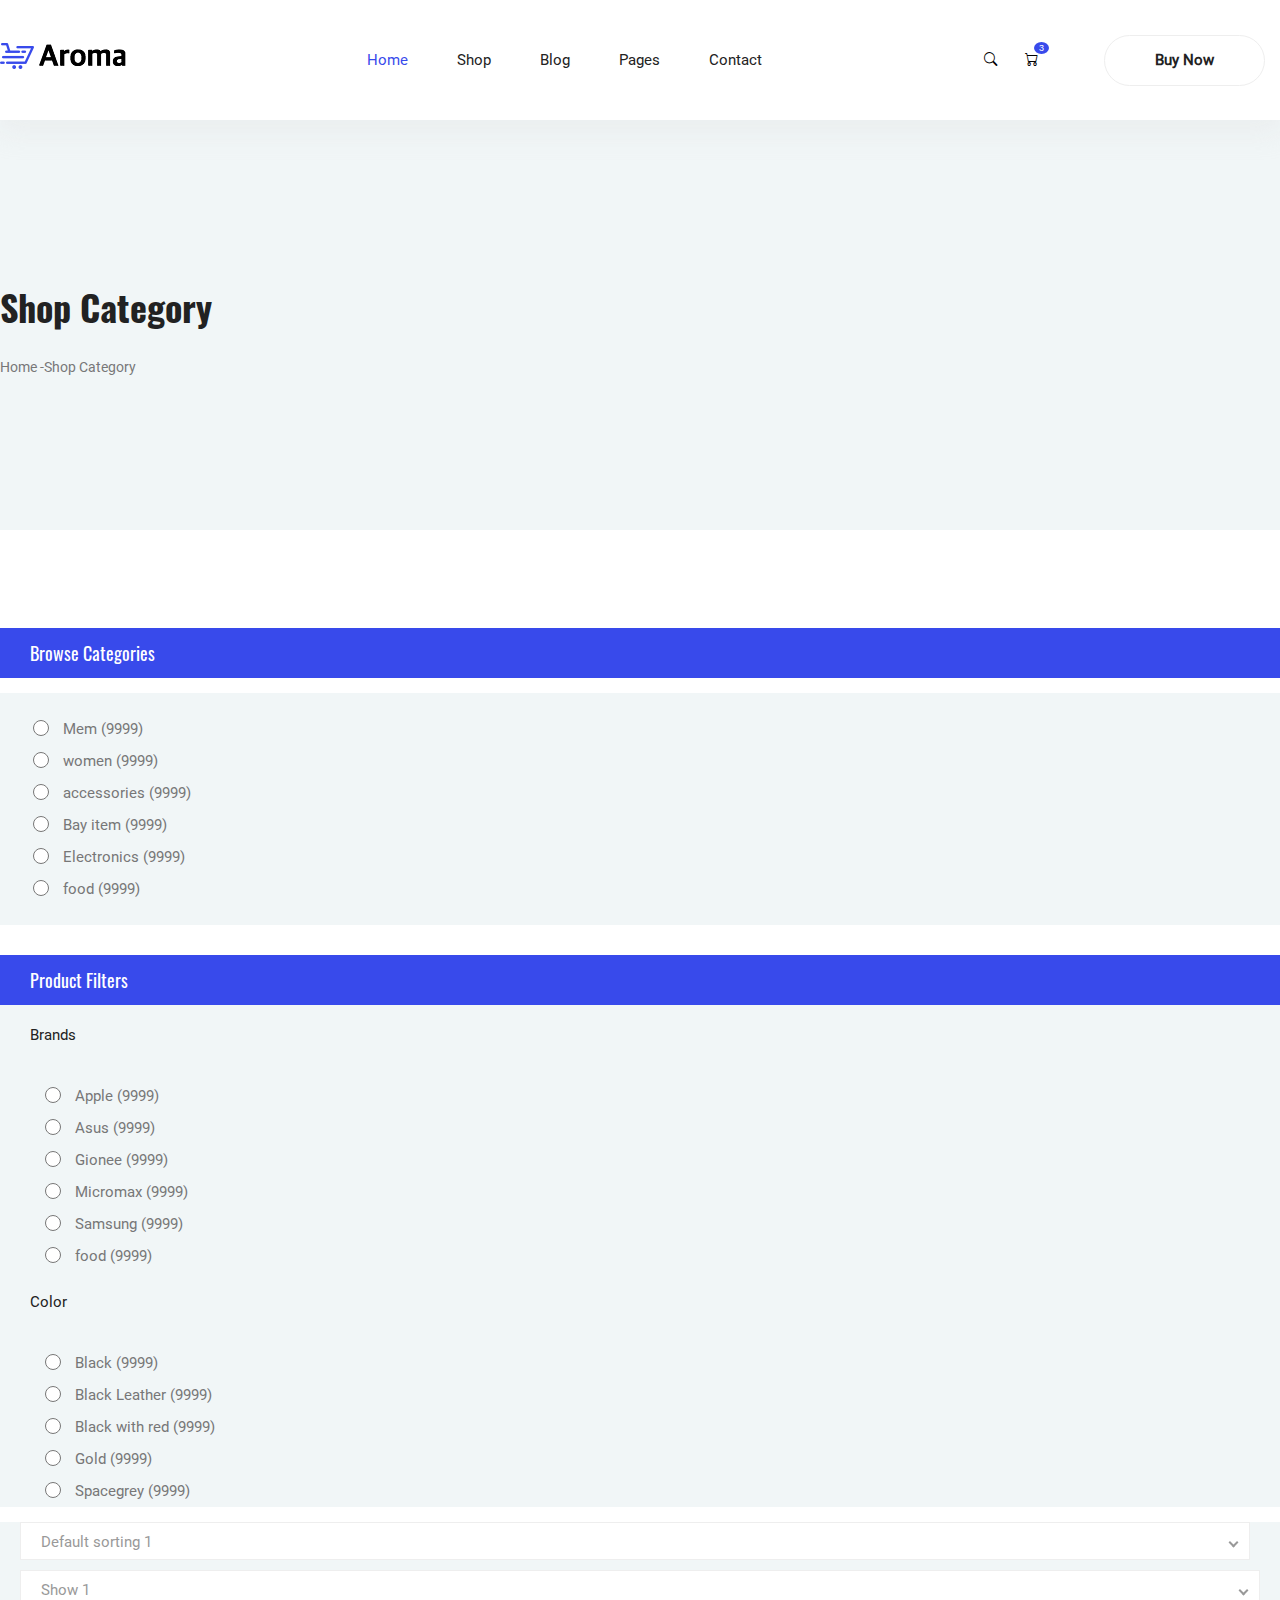
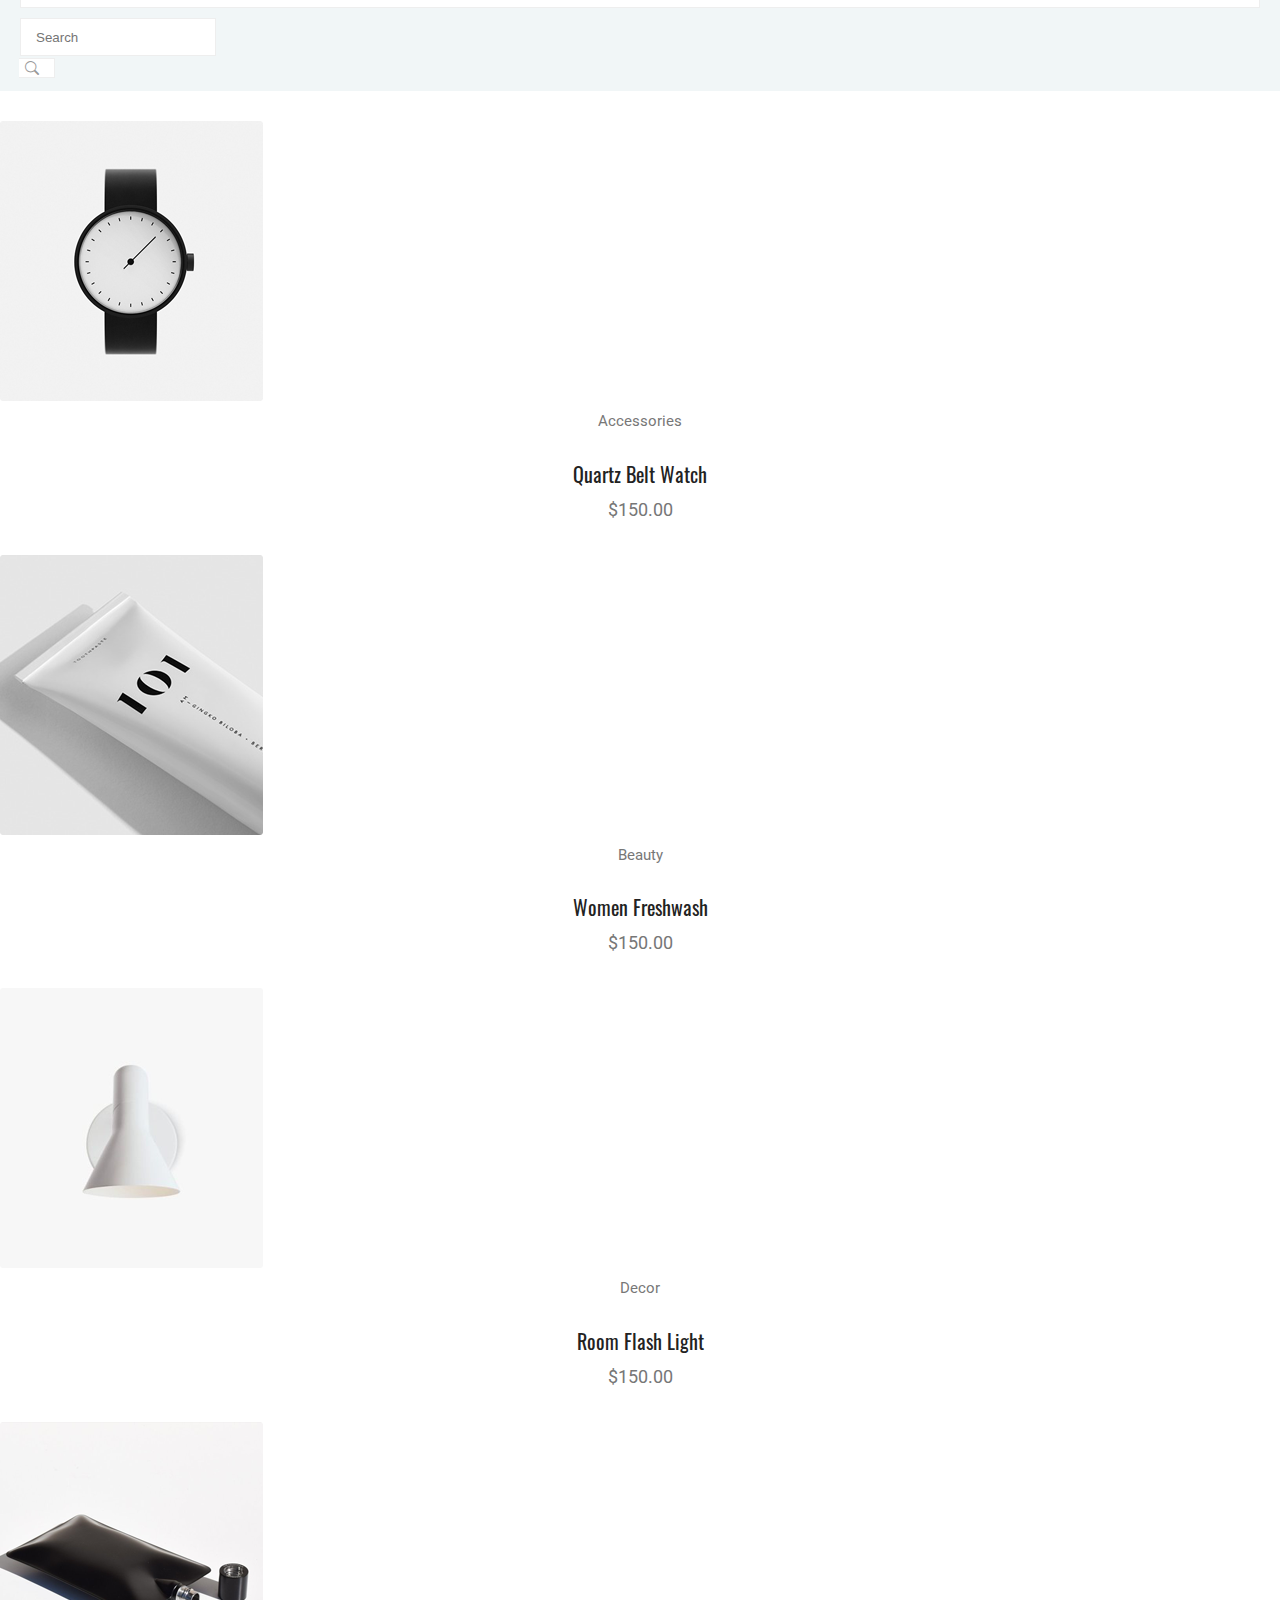
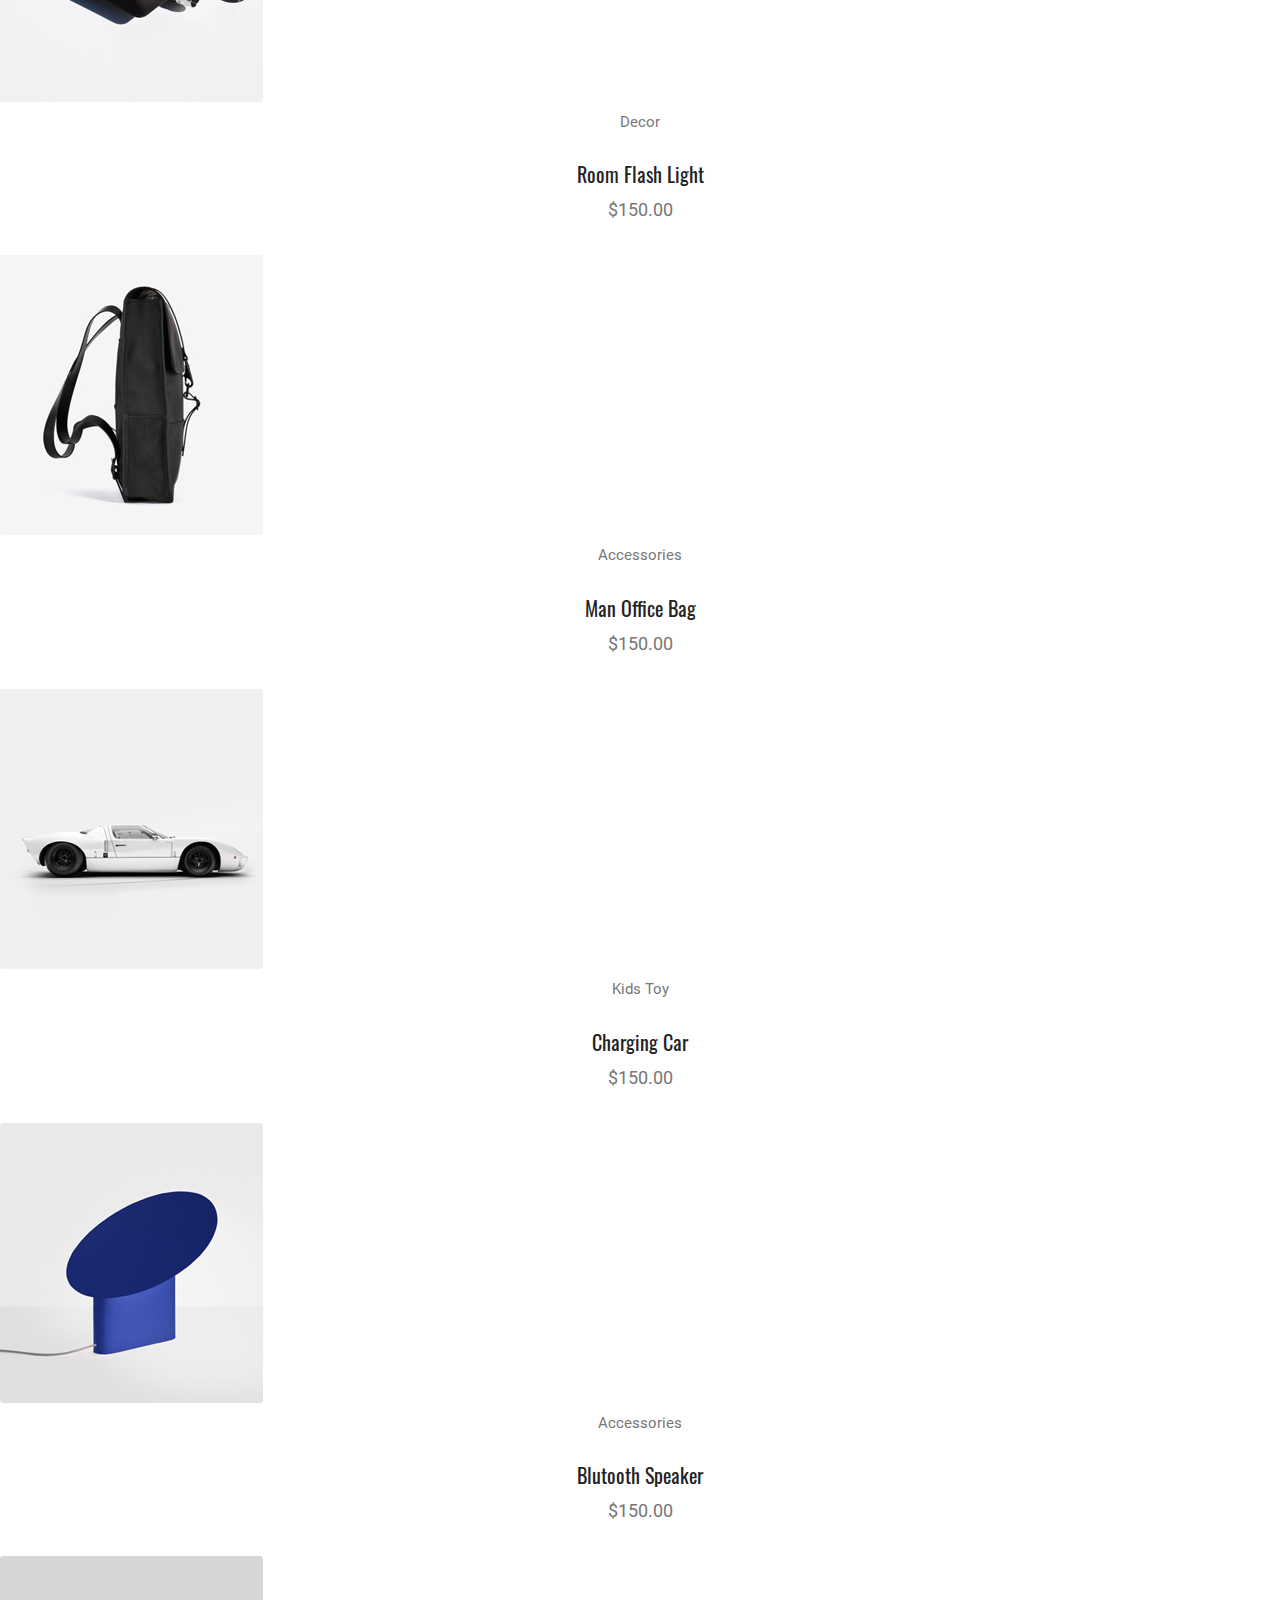
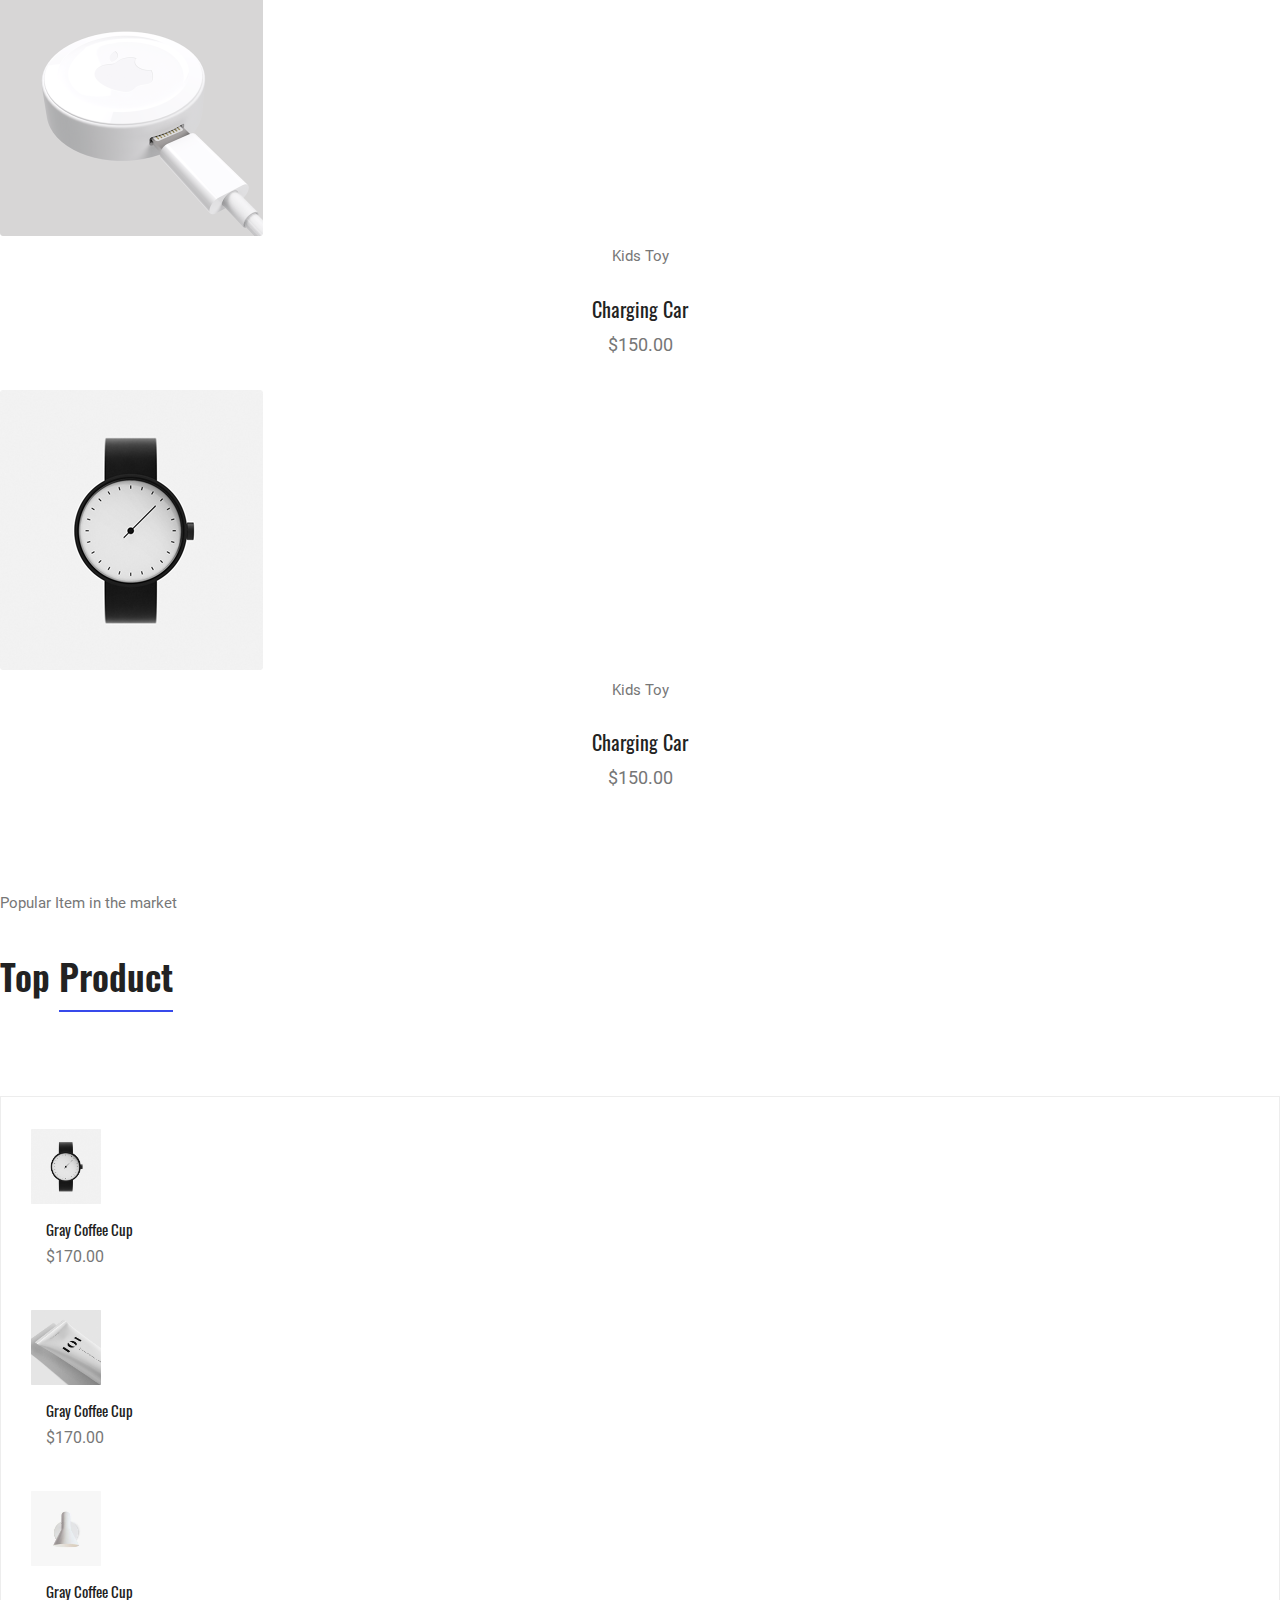
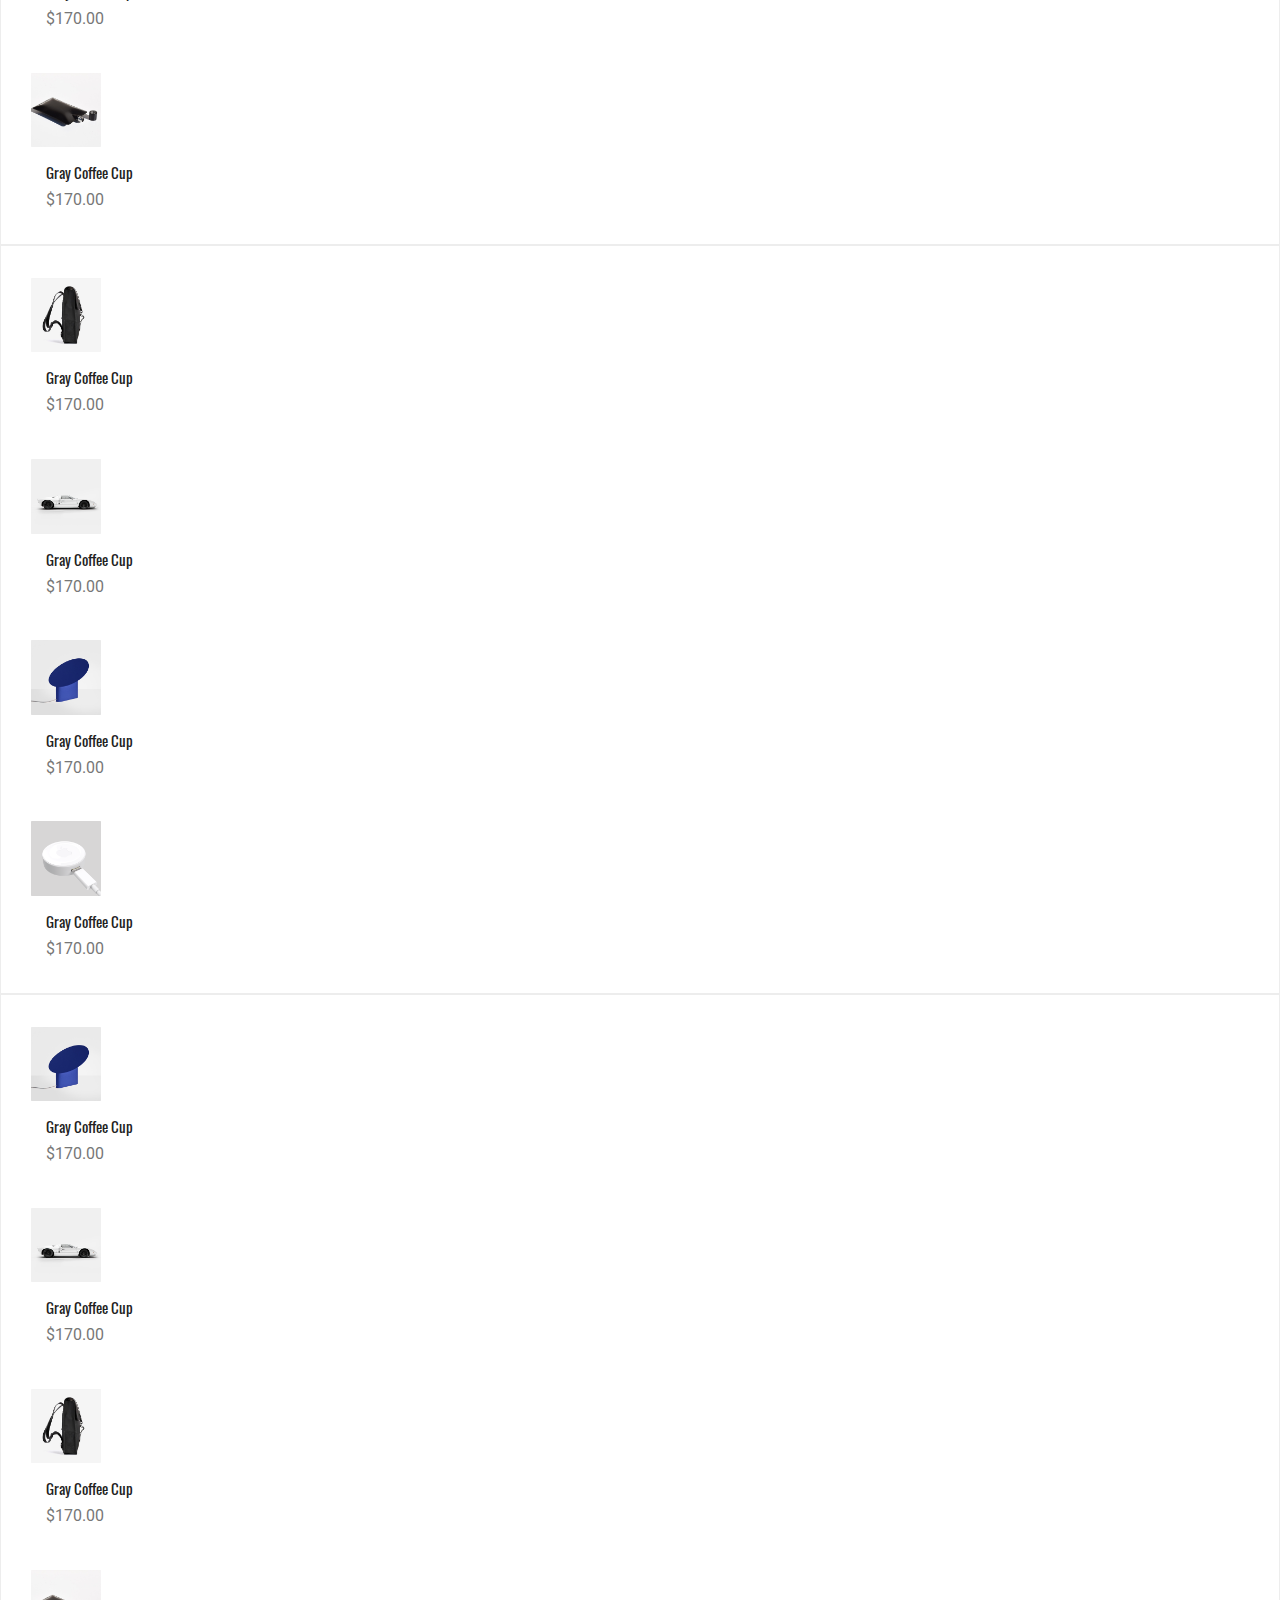
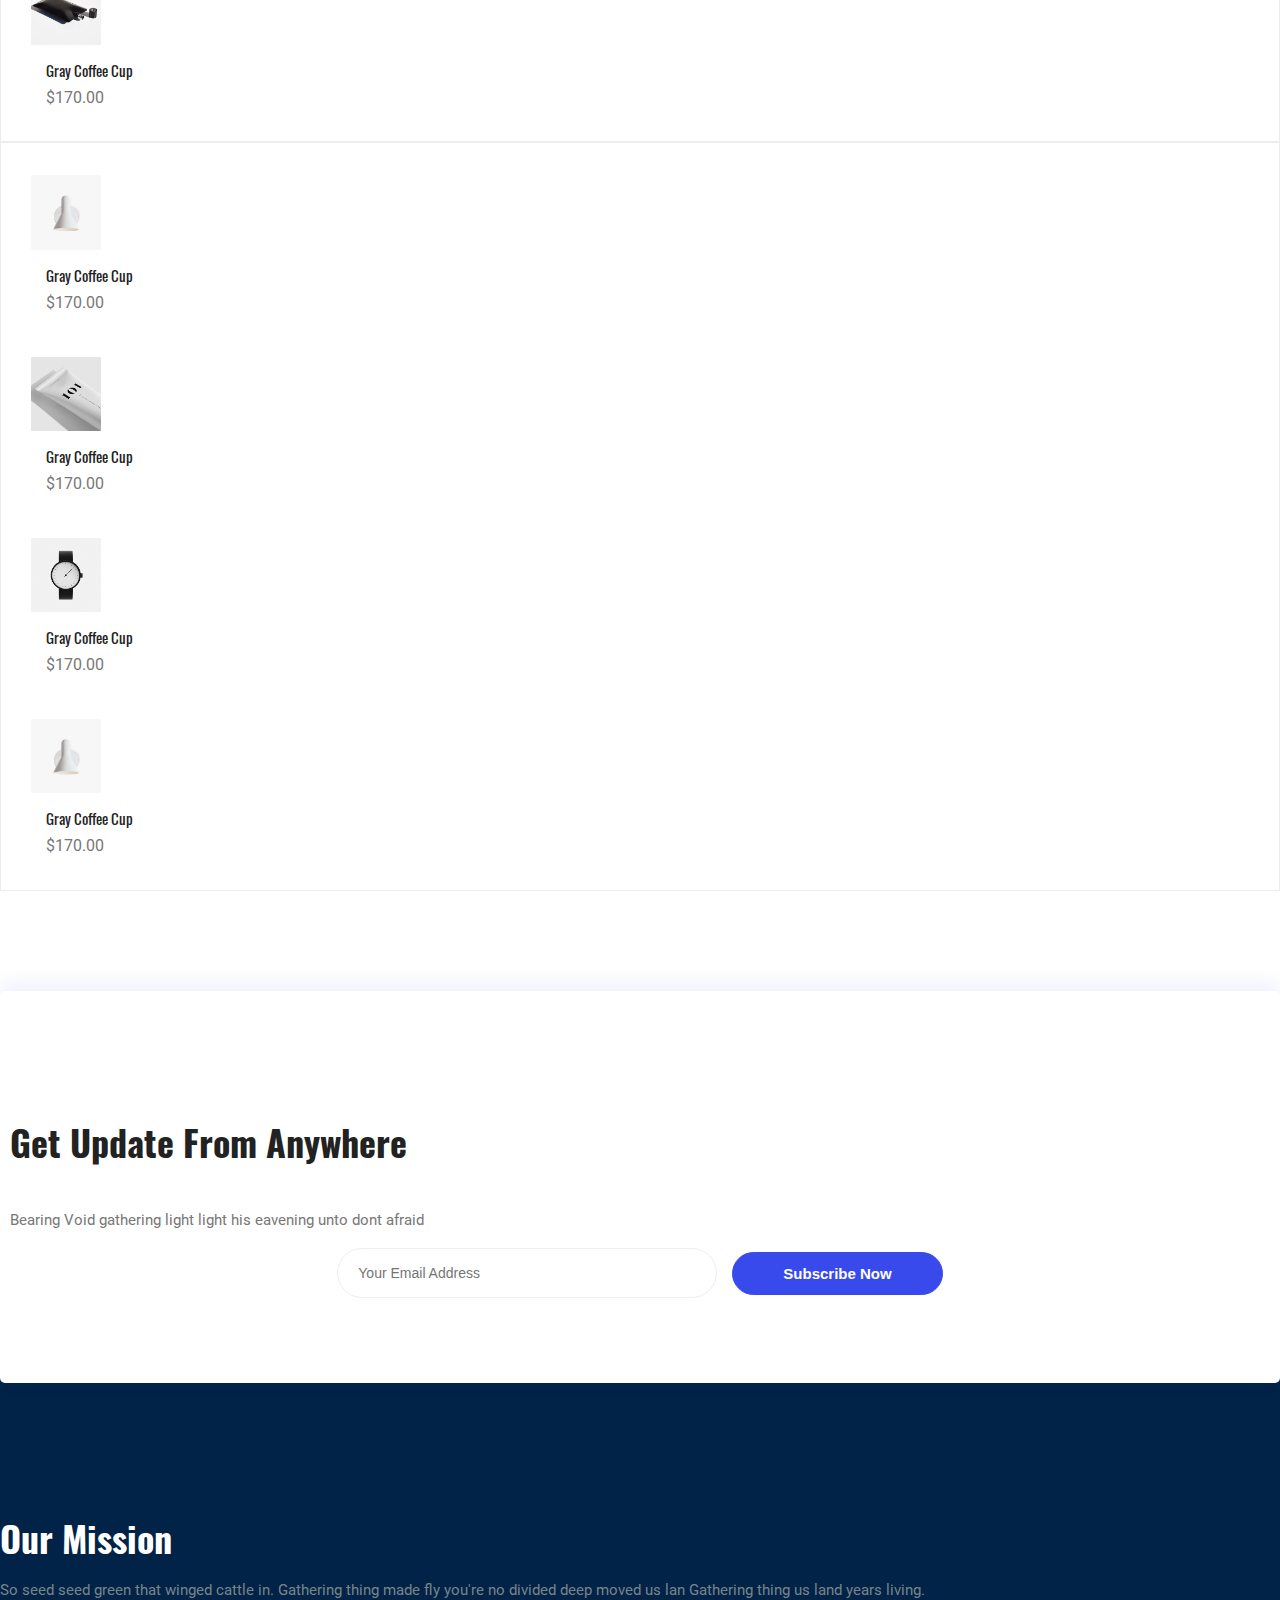
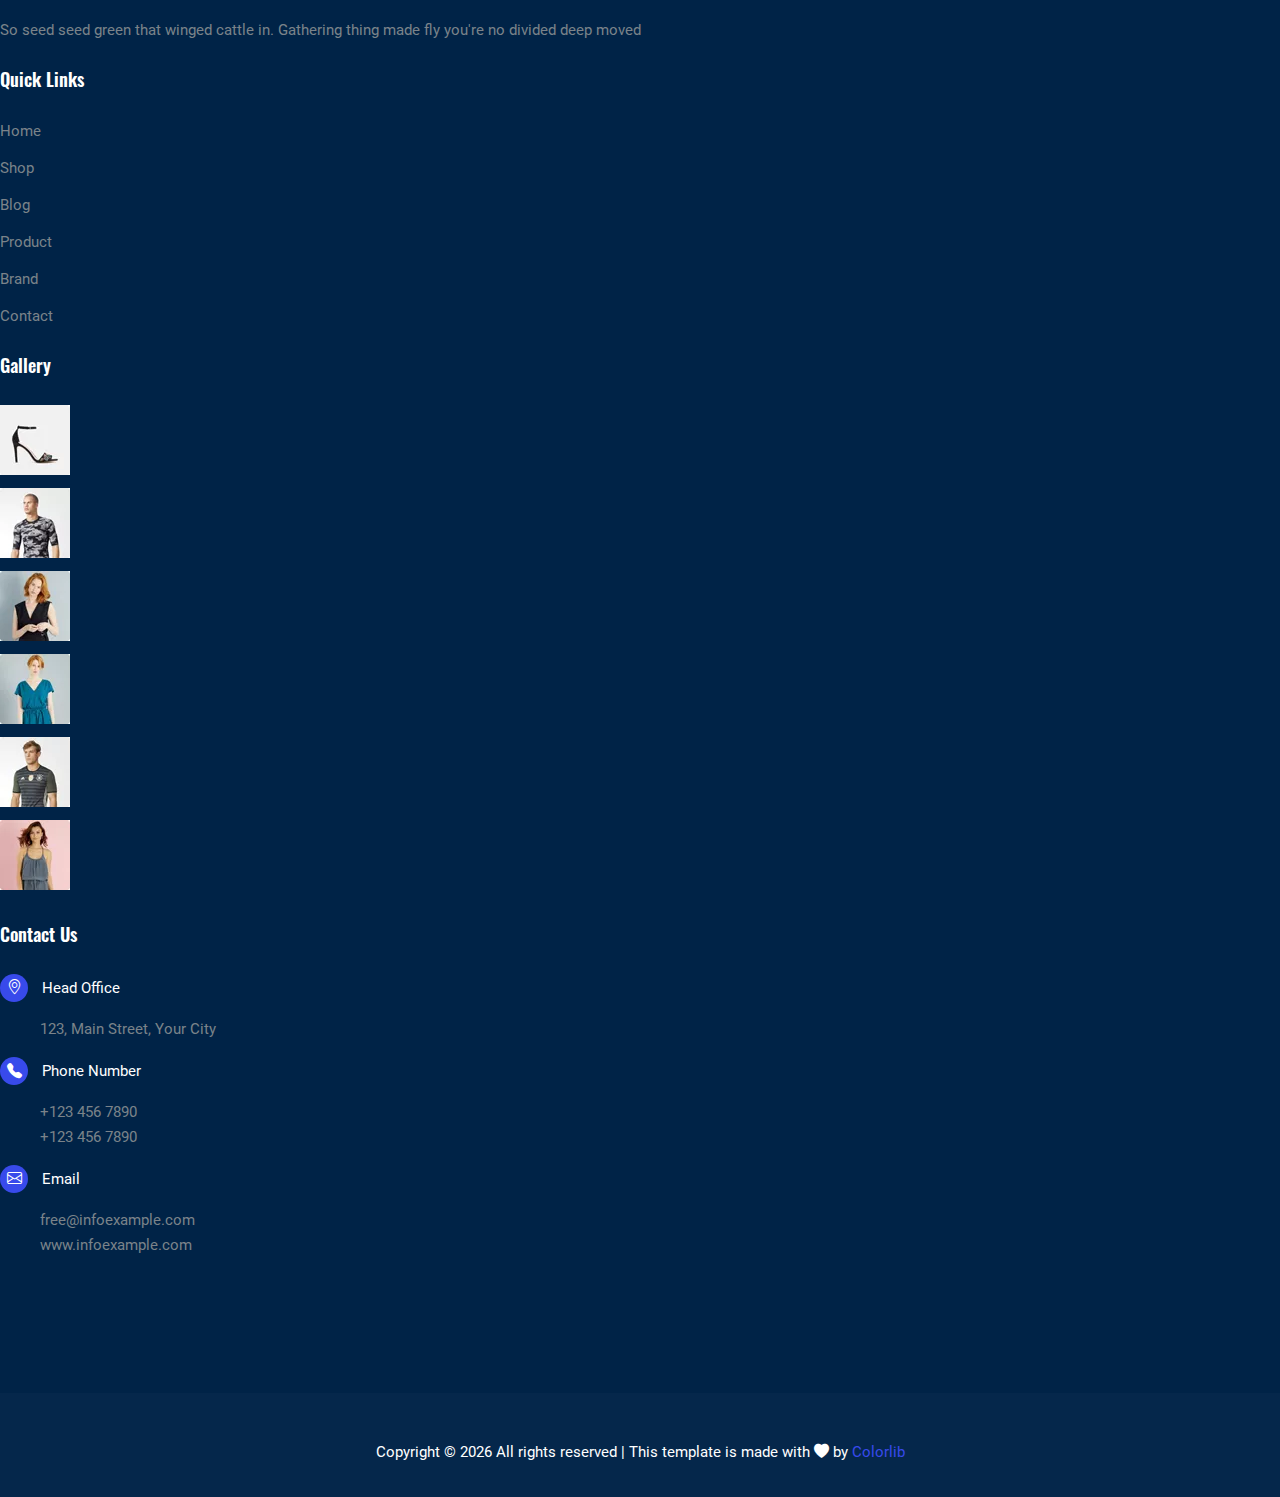
==== category.html @ 23ca150a "category" ====
<!DOCTYPE html>
<html lang="en">
  <head>
    <meta charset="UTF-8" />
    <meta name="viewport" content="width=device-width, initial-scale=1.0" />
    <meta http-equiv="X-UA-Compatible" content="ie=edge" />
    <title>Aroma Shop - Home</title>

    <!-- bootstrap icon -->
    <link
      rel="stylesheet"
      href="./icons/icons-1.5.0/font/bootstrap-icons.css"
    />

    <!-- owl-carousel -->
    <link
      rel="stylesheet"
      href="./vendor/owl-carousel/css/owl.carousel.min.css"
    />

    <link
      rel="stylesheet"
      href="./vendor/owl-carousel/css/owl.theme.default.min.css"
    />

    <!--  Bootstrap css file  -->
    <link
      href="https://cdn.jsdelivr.net/npm/bootstrap@5.0.2/dist/css/bootstrap.min.css"
      rel="stylesheet"
      integrity="sha384-EVSTQN3/azprG1Anm3QDgpJLIm9Nao0Yz1ztcQTwFspd3yD65VohhpuuCOmLASjC"
      crossorigin="anonymous"
    />

    <!--  font awesome icons  -->
    <link
      rel="stylesheet"
      href="./fonts/fontawesome-free-5.15.3-web/css/all.css"
    />

    <!--  custom css file  -->
    <link rel="stylesheet" href="./css/main.css" />
    <link rel="stylesheet" href="./css/category.css" />

    <!--  Responsive css file  -->
    <link rel="stylesheet" href="./css/responsive.css" />
  </head>

  <body>
    <div class="Wrap_Arome-shop">
      <!-- Begin:Header -->
      <div class="main_menu">
        <div class="container">
          <div class="header_area">
            <a class="navbar-logo" href="#"
              ><img src="./img/logo_h.webp" alt="logo"
            /></a>
            <button id="nav_toggle" class="header_nav_toggle">
              <span class="icon-bar"></span>
              <span class="icon-bar"></span>
              <span class="icon-bar"></span>
            </button>
            <ul class="navbar-nav">
              <li class="nav-item">
                <a class="header_nav-link active" aria-current="page" href="#"
                  >Home</a
                >
              </li>
              <li class="nav-item">
                <a class="header_nav-link" aria-current="page" href="#">Shop</a>
                <ul class="nav_item-ul nav_shop-area">
                  <li class="nav_item-ul-li">
                    <a href="#">Shop Category</a>
                  </li>
                  <li class="nav_item-ul-li">
                    <a href="#">Product Details</a>
                  </li>
                  <li class="nav_item-ul-li">
                    <a href="#">Product Checkout</a>
                  </li>
                  <li class="nav_item-ul-li">
                    <a href="#">Confirmation</a>
                  </li>
                  <li class="nav_item-ul-li">
                    <a href="#">Shopping Cart</a>
                  </li>
                </ul>
              </li>
              <li class="nav-item">
                <a class="header_nav-link" href="#">Blog</a>
                <ul class="nav_item-ul nav_blog-area">
                  <li class="nav_item-ul-li">
                    <a href="#">Blog</a>
                  </li>
                  <li class="nav_item-ul-li">
                    <a href="#">Blog Details</a>
                  </li>
                </ul>
              </li>
              <li class="nav-item">
                <a class="header_nav-link" href="#">Pages</a>
                <ul class="nav_item-ul nav_shop-area">
                  <li class="nav_item-ul-li">
                    <a href="#">Login</a>
                  </li>
                  <li class="nav_item-ul-li">
                    <a href="#">Register</a>
                  </li>
                  <li class="nav_item-ul-li">
                    <a href="#">Tracking</a>
                  </li>
                </ul>
              </li>
              <li class="nav-item">
                <a class="header_nav-link" href="#">Contact</a>
              </li>
            </ul>
            <ul class="nav-shop">
              <li class="nav-item">
                <button><i class="bi bi-search"></i></button>
              </li>
              <li class="nav-item">
                <button>
                  <i class="bi bi-cart"></i>
                  <span class="nav-shop__circle">3</span>
                </button>
              </li>
              <li class="nav-item">
                <a href="#" class="button button_header">Buy Now</a>
              </li>
            </ul>
          </div>
        </div>
      </div>
      <!-- End:Header -->

      <!-- Begin:Banner Category -->
      <section class="category_banner">
        <div class="container h-100">
          <div class="context-banner">
            <div class="text-center">
              <h1>Shop Category</h1>
              <h4><a href="#">Home</a> -Shop Category</h4>
            </div>
          </div>
        </div>
      </section>
      <!-- End:Banner Category -->

      <!-- Begin:section products -->
      <section class="section_products">
        <div class="container">
          <div class="row">
            <div class="col-xl-3 col-lg-4 col-md-5">
              <div class="sidebar_category">
                <div class="head_filter">Browse Categories</div>
                <ul class="main_category">
                  <li class="common_fillter">
                    <form action="#">
                      <ul>
                        <li class="filter_list">
                          <input
                            class="pixel-radio"
                            type="radio"
                            id="men"
                            name="brand"
                          />
                          <label for="men">Mem <span>(9999)</span></label>
                        </li>
                        <li class="filter_list">
                          <input
                            class="pixel-radio"
                            type="radio"
                            id="women"
                            name="brand"
                          />
                          <label for="women">women <span>(9999)</span></label>
                        </li>
                        <li class="filter_list">
                          <input
                            class="pixel-radio"
                            type="radio"
                            id="accessories"
                            name="brand"
                          />
                          <label for="accessories"
                            >accessories <span>(9999)</span></label
                          >
                        </li>
                        <li class="filter_list">
                          <input
                            class="pixel-radio"
                            type="radio"
                            id="Bayitem"
                            name="brand"
                          />
                          <label for="Bayitem"
                            >Bay item <span>(9999)</span></label
                          >
                        </li>
                        <li class="filter_list">
                          <input
                            class="pixel-radio"
                            type="radio"
                            id="Electronics"
                            name="brand"
                          />
                          <label for="Electronics"
                            >Electronics <span>(9999)</span></label
                          >
                        </li>
                        <li class="filter_list">
                          <input
                            class="pixel-radio"
                            type="radio"
                            id="food"
                            name="brand"
                          />
                          <label for="food">food <span>(9999)</span></label>
                        </li>
                      </ul>
                    </form>
                  </li>
                </ul>
              </div>
              <div class="sidebar_filter">
                <div class="head_filter">Product Filters</div>
                <div class="common_filter">
                  <div class="head">Brands</div>
                  <form action="#">
                    <ul>
                      <li class="filter_list">
                        <input
                          class="pixel-radio"
                          type="radio"
                          id="Apple"
                          name="brand"
                        />
                        <label for="Apple">Apple <span>(9999)</span></label>
                      </li>
                      <li class="filter_list">
                        <input
                          class="pixel-radio"
                          type="radio"
                          id="Asus"
                          name="brand"
                        />
                        <label for="Asus">Asus <span>(9999)</span></label>
                      </li>
                      <li class="filter_list">
                        <input
                          class="pixel-radio"
                          type="radio"
                          id="Gionee"
                          name="brand"
                        />
                        <label for="Gionee">Gionee <span>(9999)</span></label>
                      </li>
                      <li class="filter_list">
                        <input
                          class="pixel-radio"
                          type="radio"
                          id="Micromax"
                          name="brand"
                        />
                        <label for="Micromax"
                          >Micromax <span>(9999)</span></label
                        >
                      </li>
                      <li class="filter_list">
                        <input
                          class="pixel-radio"
                          type="radio"
                          id="Samsung"
                          name="brand"
                        />
                        <label for="Samsung">Samsung <span>(9999)</span></label>
                      </li>
                      <li class="filter_list">
                        <input
                          class="pixel-radio"
                          type="radio"
                          id="food"
                          name="brand"
                        />
                        <label for="food">food <span>(9999)</span></label>
                      </li>
                    </ul>
                  </form>
                </div>
                <div class="common_filter mt-10">
                  <div class="head">Color</div>
                  <form action="#">
                    <ul>
                      <li class="filter_list">
                        <input
                          class="pixel-radio"
                          type="radio"
                          id="Black"
                          name="color"
                        />
                        <label for="Black">Black <span>(9999)</span></label>
                      </li>
                      <li class="filter_list">
                        <input
                          class="pixel-radio"
                          type="radio"
                          id="BlackLeather"
                          name="color"
                        />
                        <label for="BlackLeather"
                          >Black Leather <span>(9999)</span></label
                        >
                      </li>
                      <li class="filter_list">
                        <input
                          class="pixel-radio"
                          type="radio"
                          id="Blackwithred"
                          name="color"
                        />
                        <label for="Blackwithred"
                          >Black with red <span>(9999)</span></label
                        >
                      </li>
                      <li class="filter_list">
                        <input
                          class="pixel-radio"
                          type="radio"
                          id="Gold"
                          name="color"
                        />
                        <label for="Gold">Gold <span>(9999)</span></label>
                      </li>
                      <li class="filter_list">
                        <input
                          class="pixel-radio"
                          type="radio"
                          id="Spacegrey"
                          name="color"
                        />
                        <label for="Spacegrey"
                          >Spacegrey <span>(9999)</span></label
                        >
                      </li>
                    </ul>
                  </form>
                </div>
              </div>
            </div>
            <div class="col-xl-9 col-lg-8 col-md-7">
              <div class="filter_bar align-item-center flex-wrap d-flex">
                <div class="sort default">
                  <div class="nice-select" tabindex="0">
                    <span value="1">Default sorting 1</span>
                    <ul class="list">
                      <li data-value="1" class="option selected focus">
                        Defaut sorting 1
                      </li>
                      <li data-value="2" class="option">Defaut sorting 2</li>
                      <li data-value="3" class="option">Defaut sorting 3</li>
                    </ul>
                  </div>
                </div>
                <div class="sort show mr-auto">
                  <div class="nice-select" tabindex="0">
                    <span value="1">Show 1</span>
                    <ul class="list">
                      <li data-value="1" class="option selected focus">
                        Show 1
                      </li>
                      <li data-value="2" class="option">Show 2</li>
                      <li data-value="3" class="option">Show 3</li>
                    </ul>
                  </div>
                </div>
                <div>
                  <div class="input-group input-search">
                    <input type="text" placeholder="Search" />
                    <div class="button-search">
                      <button type="button">
                        <i class="bi bi-search"></i>
                      </button>
                    </div>
                  </div>
                </div>
              </div>
              <section class="laster-product-are category-list">
                <div class="row">
                  <div class="col-md-6 col-lg-4">
                    <div class="card trending_card align-items-center">
                      <div class="card_product-img">
                        <img
                          src="./img/tr_pro_1.webp"
                          class="card-img-top"
                          alt="product"
                        />
                        <ul class="card_overlay">
                          <li>
                            <button><i class="bi bi-search"></i></button>
                          </li>
                          <li>
                            <button><i class="bi bi-bag"></i></button>
                          </li>
                          <li>
                            <button><i class="bi bi-heart"></i></button>
                          </li>
                        </ul>
                      </div>
                      <div class="card-body trending_card-body">
                        <p>Accessories</p>
                        <h4><a href="#">Quartz Belt Watch</a></h4>
                        <p class="card-body-price">$150.00</p>
                      </div>
                    </div>
                  </div>
                  <div class="col-md-6 col-lg-4">
                    <div class="card trending_card align-items-center">
                      <div class="card_product-img">
                        <img
                          src="./img/tr_pro_2.webp"
                          class="card-img-top"
                          alt="product"
                        />
                        <ul class="card_overlay">
                          <li>
                            <button><i class="bi bi-search"></i></button>
                          </li>
                          <li>
                            <button><i class="bi bi-bag"></i></button>
                          </li>
                          <li>
                            <button><i class="bi bi-heart"></i></button>
                          </li>
                        </ul>
                      </div>
                      <div class="card-body trending_card-body">
                        <p>Beauty</p>
                        <h4><a href="#">Women Freshwash</a></h4>
                        <p class="card-body-price">$150.00</p>
                      </div>
                    </div>
                  </div>
                  <div class="col-md-6 col-lg-4">
                    <div class="card trending_card align-items-center">
                      <div class="card_product-img">
                        <img
                          src="./img/tr_pro_3.webp"
                          class="card-img-top"
                          alt="product"
                        />
                        <ul class="card_overlay">
                          <li>
                            <button><i class="bi bi-search"></i></button>
                          </li>
                          <li>
                            <button><i class="bi bi-bag"></i></button>
                          </li>
                          <li>
                            <button><i class="bi bi-heart"></i></button>
                          </li>
                        </ul>
                      </div>
                      <div class="card-body trending_card-body">
                        <p>Decor</p>
                        <h4><a href="#">Room Flash Light</a></h4>
                        <p class="card-body-price">$150.00</p>
                      </div>
                    </div>
                  </div>
                  <div class="col-md-6 col-lg-4">
                    <div class="card trending_card align-items-center">
                      <div class="card_product-img">
                        <img
                          src="./img/tr_pro_4.webp"
                          class="card-img-top"
                          alt="product"
                        />
                        <ul class="card_overlay">
                          <li>
                            <button><i class="bi bi-search"></i></button>
                          </li>
                          <li>
                            <button><i class="bi bi-bag"></i></button>
                          </li>
                          <li>
                            <button><i class="bi bi-heart"></i></button>
                          </li>
                        </ul>
                      </div>
                      <div class="card-body trending_card-body">
                        <p>Decor</p>
                        <h4><a href="#">Room Flash Light</a></h4>
                        <p class="card-body-price">$150.00</p>
                      </div>
                    </div>
                  </div>
                  <div class="col-md-6 col-lg-4">
                    <div class="card trending_card align-items-center">
                      <div class="card_product-img">
                        <img
                          src="./img/tr_pro_5.webp"
                          class="card-img-top"
                          alt="product"
                        />
                        <ul class="card_overlay">
                          <li>
                            <button><i class="bi bi-search"></i></button>
                          </li>
                          <li>
                            <button><i class="bi bi-bag"></i></button>
                          </li>
                          <li>
                            <button><i class="bi bi-heart"></i></button>
                          </li>
                        </ul>
                      </div>
                      <div class="card-body trending_card-body">
                        <p>Accessories</p>
                        <h4><a href="#">Man Office Bag</a></h4>
                        <p class="card-body-price">$150.00</p>
                      </div>
                    </div>
                  </div>
                  <div class="col-md-6 col-lg-4">
                    <div class="card trending_card align-items-center">
                      <div class="card_product-img">
                        <img
                          src="./img/tr_pro_6.webp"
                          class="card-img-top"
                          alt="product"
                        />
                        <ul class="card_overlay">
                          <li>
                            <button><i class="bi bi-search"></i></button>
                          </li>
                          <li>
                            <button><i class="bi bi-bag"></i></button>
                          </li>
                          <li>
                            <button><i class="bi bi-heart"></i></button>
                          </li>
                        </ul>
                      </div>
                      <div class="card-body trending_card-body">
                        <p>Kids Toy</p>
                        <h4><a href="#">Charging Car</a></h4>
                        <p class="card-body-price">$150.00</p>
                      </div>
                    </div>
                  </div>
                  <div class="col-md-6 col-lg-4">
                    <div class="card trending_card align-items-center">
                      <div class="card_product-img">
                        <img
                          src="./img/tr_pro_7.webp"
                          class="card-img-top"
                          alt="product"
                        />
                        <ul class="card_overlay">
                          <li>
                            <button><i class="bi bi-search"></i></button>
                          </li>
                          <li>
                            <button><i class="bi bi-bag"></i></button>
                          </li>
                          <li>
                            <button><i class="bi bi-heart"></i></button>
                          </li>
                        </ul>
                      </div>
                      <div class="card-body trending_card-body">
                        <p>Accessories</p>
                        <h4><a href="#">Blutooth Speaker</a></h4>
                        <p class="card-body-price">$150.00</p>
                      </div>
                    </div>
                  </div>
                  <div class="col-md-6 col-lg-4">
                    <div class="card trending_card align-items-center">
                      <div class="card_product-img">
                        <img
                          src="./img/tr_pro_8.webp"
                          class="card-img-top"
                          alt="product"
                        />
                        <ul class="card_overlay">
                          <li>
                            <button><i class="bi bi-search"></i></button>
                          </li>
                          <li>
                            <button><i class="bi bi-bag"></i></button>
                          </li>
                          <li>
                            <button><i class="bi bi-heart"></i></button>
                          </li>
                        </ul>
                      </div>
                      <div class="card-body trending_card-body">
                        <p>Kids Toy</p>
                        <h4><a href="#">Charging Car</a></h4>
                        <p class="card-body-price">$150.00</p>
                      </div>
                    </div>
                  </div>
                  <div class="col-md-6 col-lg-4">
                    <div class="card trending_card align-items-center">
                      <div class="card_product-img">
                        <img
                          src="./img/tr_pro_1.webp"
                          class="card-img-top"
                          alt="product"
                        />
                        <ul class="card_overlay">
                          <li>
                            <button><i class="bi bi-search"></i></button>
                          </li>
                          <li>
                            <button><i class="bi bi-bag"></i></button>
                          </li>
                          <li>
                            <button><i class="bi bi-heart"></i></button>
                          </li>
                        </ul>
                      </div>
                      <div class="card-body trending_card-body">
                        <p>Kids Toy</p>
                        <h4><a href="#">Charging Car</a></h4>
                        <p class="card-body-price">$150.00</p>
                      </div>
                    </div>
                  </div>
                </div>
              </section>
            </div>
          </div>
        </div>
      </section>
      <!-- End:section products -->

      <!-- Begin:Top Product -->
      <section class="top_product">
        <div class="container">
          <div class="select_intro">
            <p>Popular Item in the market</p>
            <h2>Top <span class="section-intro_style">Product</span></h2>
          </div>
          <div class="row">
            <div class="col-sm-6 col-xl-3 mb-4 mb-xl-0">
              <div class="top_product-wrap">
                <div class="single_product d-flex">
                  <a href="#">
                    <img src="./img/tr_pro_1.webp" alt="" />
                  </a>
                  <div class="describle">
                    <a href="#" class="title">Gray Coffee Cup</a>
                    <div class="price">$170.00</div>
                  </div>
                </div>
                <div class="single_product d-flex">
                  <a href="#">
                    <img src="./img/tr_pro_2.webp" alt="" />
                  </a>
                  <div class="describle">
                    <a href="#" class="title">Gray Coffee Cup</a>
                    <div class="price">$170.00</div>
                  </div>
                </div>
                <div class="single_product d-flex">
                  <a href="#">
                    <img src="./img/tr_pro_3.webp" alt="" />
                  </a>
                  <div class="describle">
                    <a href="#" class="title">Gray Coffee Cup</a>
                    <div class="price">$170.00</div>
                  </div>
                </div>
                <div class="single_product d-flex">
                  <a href="#">
                    <img src="./img/tr_pro_4.webp" alt="" />
                  </a>
                  <div class="describle">
                    <a href="#" class="title">Gray Coffee Cup</a>
                    <div class="price">$170.00</div>
                  </div>
                </div>
              </div>
            </div>
            <div class="col-sm-6 col-xl-3 mb-4 mb-xl-0">
              <div class="top_product-wrap">
                <div class="single_product d-flex">
                  <a href="#">
                    <img src="./img/tr_pro_5.webp" alt="" />
                  </a>
                  <div class="describle">
                    <a href="#" class="title">Gray Coffee Cup</a>
                    <div class="price">$170.00</div>
                  </div>
                </div>
                <div class="single_product d-flex">
                  <a href="#">
                    <img src="./img/tr_pro_6.webp" alt="" />
                  </a>
                  <div class="describle">
                    <a href="#" class="title">Gray Coffee Cup</a>
                    <div class="price">$170.00</div>
                  </div>
                </div>
                <div class="single_product d-flex">
                  <a href="#">
                    <img src="./img/tr_pro_7.webp" alt="" />
                  </a>
                  <div class="describle">
                    <a href="#" class="title">Gray Coffee Cup</a>
                    <div class="price">$170.00</div>
                  </div>
                </div>
                <div class="single_product d-flex">
                  <a href="#">
                    <img src="./img/tr_pro_8.webp" alt="" />
                  </a>
                  <div class="describle">
                    <a href="#" class="title">Gray Coffee Cup</a>
                    <div class="price">$170.00</div>
                  </div>
                </div>
              </div>
            </div>
            <div class="col-sm-6 col-xl-3 mb-4 mb-xl-0">
              <div class="top_product-wrap">
                <div class="single_product d-flex">
                  <a href="#">
                    <img src="./img/tr_pro_7.webp" alt="" />
                  </a>
                  <div class="describle">
                    <a href="#" class="title">Gray Coffee Cup</a>
                    <div class="price">$170.00</div>
                  </div>
                </div>
                <div class="single_product d-flex">
                  <a href="#">
                    <img src="./img/tr_pro_6.webp" alt="" />
                  </a>
                  <div class="describle">
                    <a href="#" class="title">Gray Coffee Cup</a>
                    <div class="price">$170.00</div>
                  </div>
                </div>
                <div class="single_product d-flex">
                  <a href="#">
                    <img src="./img/tr_pro_5.webp" alt="" />
                  </a>
                  <div class="describle">
                    <a href="#" class="title">Gray Coffee Cup</a>
                    <div class="price">$170.00</div>
                  </div>
                </div>
                <div class="single_product d-flex">
                  <a href="#">
                    <img src="./img/tr_pro_4.webp" alt="" />
                  </a>
                  <div class="describle">
                    <a href="#" class="title">Gray Coffee Cup</a>
                    <div class="price">$170.00</div>
                  </div>
                </div>
              </div>
            </div>
            <div class="col-sm-6 col-xl-3 mb-4 mb-xl-0">
              <div class="top_product-wrap">
                <div class="single_product d-flex">
                  <a href="#">
                    <img src="./img/tr_pro_3.webp" alt="" />
                  </a>
                  <div class="describle">
                    <a href="#" class="title">Gray Coffee Cup</a>
                    <div class="price">$170.00</div>
                  </div>
                </div>
                <div class="single_product d-flex">
                  <a href="#">
                    <img src="./img/tr_pro_2.webp" alt="" />
                  </a>
                  <div class="describle">
                    <a href="#" class="title">Gray Coffee Cup</a>
                    <div class="price">$170.00</div>
                  </div>
                </div>
                <div class="single_product d-flex">
                  <a href="#">
                    <img src="./img/tr_pro_1.webp" alt="" />
                  </a>
                  <div class="describle">
                    <a href="#" class="title">Gray Coffee Cup</a>
                    <div class="price">$170.00</div>
                  </div>
                </div>
                <div class="single_product d-flex">
                  <a href="#">
                    <img src="./img/tr_pro_3.webp" alt="" />
                  </a>
                  <div class="describle">
                    <a href="#" class="title">Gray Coffee Cup</a>
                    <div class="price">$170.00</div>
                  </div>
                </div>
              </div>
            </div>
          </div>
        </div>
      </section>
      <!-- End:Top Product -->

      <!-- Begin:Subcribe -->
      <section class="main_subcribe">
        <div class="container">
          <div class="subcribe_are text-center">
            <h3 class="subcribe_title">Get Update From Anywhere</h3>
            <p>
              Bearing Void gathering light light his eavening unto dont afraid
            </p>
            <div class="subcribe_signup">
              <form action="" class="subcribe-form mt-5 pt-1">
                <div class="form-input">
                  <input
                    type="email"
                    name="email"
                    placeholder="Your Email Address "
                    onfocus="this.placeholder = ''"
                    onblur="this.placeholder ='Your Email Address'"
                    class="form-ip_email mb-1"
                    autocomplete="off"
                  />
                </div>
                <button class="button button-subcribe">Subscribe Now</button>
              </form>
            </div>
          </div>
        </div>
      </section>
      <!-- End:Subcribe -->

      <!-- Begin:footer -->
      <footer class="footer">
        <div class="footer_area">
          <div class="container">
            <div class="row">
              <div class="col-lg-3 col-md-6 col-sm-6">
                <div class="footer_area-single tp_widgets">
                  <h4 class="footer_title large_title">Our Mission</h4>
                  <p>
                    So seed seed green that winged cattle in. Gathering thing
                    made fly you're no divided deep moved us lan Gathering thing
                    us land years living.
                  </p>
                  <p>
                    So seed seed green that winged cattle in. Gathering thing
                    made fly you're no divided deep moved
                  </p>
                </div>
              </div>
              <div class="offset-lg-1 col-lg-2 col-md-6 col-sm-6">
                <div class="footer_area-single tp_widgets">
                  <h4 class="footer_title">Quick Links</h4>
                  <ul class="footer_list">
                    <li><a href="#">Home</a></li>
                    <li><a href="">Shop</a></li>
                    <li><a href="">Blog</a></li>
                    <li><a href="">Product</a></li>
                    <li><a href="">Brand</a></li>
                    <li><a href="">Contact</a></li>
                  </ul>
                </div>
              </div>
              <div class="col-lg-2 col-md-6 col-sm-6">
                <div class="footer_area-single tp_widgets instafeed">
                  <h4 class="footer_title">Gallery</h4>
                  <ul class="footer_list instafeed d-flex flex-wrap">
                    <li><img src="./img/gallary1.webp" alt="gallary" /></li>
                    <li><img src="./img/gallary2.webp" alt="gallary" /></li>
                    <li><img src="./img/gallary3.webp" alt="gallary" /></li>
                    <li><img src="./img/gallary4.webp" alt="gallary" /></li>
                    <li><img src="./img/gallary5.webp" alt="gallary" /></li>
                    <li><img src="./img/gallary6.webp" alt="gallary" /></li>
                  </ul>
                </div>
              </div>
              <div class="offset-lg-1 col-lg-3 col-md-6 col-sm-6">
                <div class="footer_area-single tp_widgets">
                  <h4 class="footer_title">Contact Us</h4>
                  <div class="footer_contact">
                    <p class="sm_head">
                      <span class="bi bi-geo-alt"></span> Head Office
                    </p>
                    <p>123, Main Street, Your City</p>
                    <p class="sm_head">
                      <span class="bi bi-telephone-fill"></span> Phone Number
                    </p>
                    <p>
                      +123 456 7890 <br />
                      +123 456 7890
                    </p>
                    <p class="sm_head">
                      <span class="bi bi-envelope"></span> Email
                    </p>
                    <p>
                      free@infoexample.com <br />
                      www.infoexample.com
                    </p>
                  </div>
                </div>
              </div>
            </div>
          </div>
        </div>
        <div class="footer_bottom">
          <div class="container">
            <div class="row">
              <div class="col-lg-12 footer_center text-center">
                <p>
                  Copyright ©
                  <script>
                    document.write(new Date().getFullYear());
                  </script>
                  All rights reserved | This template is made with
                  <i class="bi bi-heart-fill"></i> by
                  <a href="https://colorlib.com/"> Colorlib </a>
                </p>
              </div>
            </div>
          </div>
        </div>
      </footer>
      <!-- End:footer -->
    </div>

    <!--  Jquery js file  -->
    <script src="https://cdnjs.cloudflare.com/ajax/libs/jquery/3.6.0/jquery.min.js"></script>

    <!--  Bootstrap js file  -->
    <script
      src="https://cdn.jsdelivr.net/npm/bootstrap@5.0.2/dist/js/bootstrap.bundle.min.js"
      integrity="sha384-MrcW6ZMFYlzcLA8Nl+NtUVF0sA7MsXsP1UyJoMp4YLEuNSfAP+JcXn/tWtIaxVXM"
      crossorigin="anonymous"
    ></script>

    <!-- owl-carousel js-->
    <script src="./vendor/owl-carousel/js/owl.carousel.min.js"></script>

    <!--  custom js file  -->
    <script src="./js/main.js"></script>
  </body>
</html>
---- css/main.css ----
/* import fonts from fonts.css file */
@import url(./fonts.css);

/* css variables */
@import url(./partials/_variables.css);

/* import global styling */
@import url(./partials/_global.css);

/* header */

.main_menu {
  position: relative;
  box-shadow: var(--shadow-color);
  transition: background 0.4s, all 0.3s linear;
  z-index: 999;
}

.header_area {
  display: flex;
  justify-content: space-between;
  align-items: center;
}

.header_nav_toggle {
  display: none;
}

.navbar-nav {
  flex-direction: row;
  margin-left: 70px;
}

.main_menu .icon-bar {
  display: block;
  width: 25px;
  height: 3px;
  background-color: var(--primary-color);
  margin: auto;
  margin-bottom: 4px;
  transition: all 400ms linear;
  cursor: pointer;
}

.header_area .navbar-nav .nav-item {
  position: relative;
  margin-right: 45px;
  display: inline-block;
  height: var(--header-height);
  line-height: var(--header-height);
}

.header_area .navbar-nav .nav-item:hover .header_nav-link {
  color: var(--primary-color);
}
/* .header_area .navbar-nav .nav-item .header_nav-link {
  padding: 32px 0;
  font-family: var(--roboto);
  font-weight: 500;
  color: var(--text-color);
  font-size: 15px;
  line-height: 1.667;
} */

.header_area .navbar-nav .nav-item .active {
  color: var(--primary-color);
}

.header_area .nav-shop {
  display: flex;
  align-items: center;
  margin: 0;
}

.header_area .nav-shop .nav-item {
  position: relative;
  margin-right: 15px;
  display: inline-block;
}

.header_area .nav-shop .nav-item .nav-shop__circle {
  font-size: 9px;
  background-color: var(--primary-color);
  color: var(--white-color);
  padding: 1px 5px;
  border-radius: 50%;
  position: absolute;
  top: -6px;
  right: -5px;
}

.header_area .nav-shop .nav-item:last-child {
  margin-right: 15px;
  margin-left: 45px;
}

.header_area .nav-shop .nav-item .button_header {
  color: var(--text-color);
  font-family: var(--roboto);
  border: 1px solid #eee;
  transition: all 0.4s ease;
  font-size: 15px;
  background-color: transparent;
}

.header_area .nav-shop .nav-item .button_header:hover {
  border-color: var(--primary-color);
}

.nav_item-ul {
  position: absolute;
  left: 0;
  top: 120%;
  min-width: 200px;
  text-align: left;
  padding: 0;
  box-shadow: var(--shadow-color);
  transition: all 0.3s ease-in;
  visibility: hidden;
  opacity: 0;
  background-color: var(--white-color);
}

.nav_item-ul .nav_item-ul-li a {
  display: block;
  border-bottom: 1px solid var(--border-color);
  color: var(--text-color);
  line-height: 45px;
  padding: 0 30px;
  transition: all 150ms linear;
}

.nav_item-ul .nav_item-ul-li a:hover {
  background-color: var(--primary-color);
  color: var(--white-color);
}

.header_area .navbar-nav .nav-item:hover .nav_shop-area {
  visibility: unset;
  top: 100%;
  opacity: 1;
}

.header_area .navbar-nav .nav-item:hover .nav_blog-area {
  visibility: unset;
  top: 100%;
  opacity: 1;
}

/* site-main */

/* main-banner */
.main_banner {
  position: relative;
  margin-bottom: 10px;
  background-color: var(--banner-color);
}

.main_banner::before {
  display: block;
  content: "";
  width: 35%;
  height: calc(100% - 1px);
  background-color: var(--primary-color);
  top: 0;
  left: 0;
  position: absolute;
}

.main_banner-row {
  padding-top: 60px;
}

.main-banner-col {
  z-index: 3;
}

.main-banner_content {
  margin-left: 8.88888%;
  margin-right: 8.88888%;
}

.main-banner_content h4 {
  font-size: 30px;
  font-family: var(--roboto);
  color: var(--text-color2);
  margin-bottom: 12px;
  font-weight: 100;
}

.main-banner_content h1 {
  font-size: 50px;
  margin-bottom: 25px;
  font-weight: bold;
  color: var(--text-color);
  font-family: var(--roboto);
  text-transform: uppercase;
}

.main-banner_content p {
  margin-bottom: 40px;
  font-family: var(--roboto);
}

.site-main .button-banner {
  padding: 12px 41px;
}

.site-main .button-banner:hover {
  color: var(--text-color);
  background-color: transparent;
}

/* main_product */
.main_products {
  margin-bottom: 120px;
}

.main_product-img {
  position: relative;
}

.main_products .main_product-overlay {
  position: absolute;
  bottom: 50px;
  background-color: var(--primary-color);
  padding: 23px 90px 23px 25px;
  transform: translateY(50px);
  opacity: 0;
  z-index: -1;
  transition: all 0.4s ease-in-out;
}

.main_products .main_product-overlay h3 {
  font-size: 20px;
  font-weight: 400;
  color: var(--white-color);
}

.main_products .main_product-overlay p {
  color: var(--white-color);
  margin: 0;
}

.main_products .main_product-img::after {
  content: "";
  position: absolute;
  display: block;
  bottom: 0;
  left: 0;
  width: 100%;
  height: 100%;
  background: var(--backgroud-overlay);
  opacity: 0;
  transform: translateY(50px);
  transition: all 0.4s ease;
}

.main_product-img:hover .main_product-overlay {
  opacity: 1;
  transform: translateY(0);
  z-index: 2;
}
.main_products .main_product-img:hover::after {
  opacity: 1;
  transform: translateY(0);
}

/* main_Trending */
.main_Trending {
  margin: 120px 0 70px 0;
}

.section-intro_style {
  border-bottom: 2px solid var(--primary-color);
  padding-bottom: 8px;
}

.trending_card {
  border: unset;
  margin-bottom: 30px;
}

.card_product-img {
  position: relative;
  width: 100%;
}

.trending_card-body {
  width: 100%;
  text-align: center;
}

.trending_card .card-body p {
  margin: 0;
}

.trending_card .card-body h4 {
  font-size: 20px;
  font-weight: 400;
  line-height: 1.3;
  margin-bottom: 8px;
}

.trending_card .card-body .card-body-price {
  font-size: 18px;
  font-weight: 500;
}

.trending_card .card_overlay {
  background-color: var(--backgroud-overlay);
  position: absolute;
  bottom: 0;
  left: 0;
  width: 100%;
  padding: 30px 5px;
  transform: translateY(30px);
  opacity: 0;
  z-index: -1;
  transition: all 0.48s ease;
  text-align: center;
  margin: 0;
}

.card_overlay li:not(:last-child) {
  margin-right: 5px;
}

.card_overlay li {
  display: inline-block;
}

.card_overlay li button {
  padding: 7px 12px;
  background-color: var(--primary-op-color);
}

.card_overlay li button:hover {
  background-color: var(--primary-color);
}

.card_overlay li button i {
  color: var(--white-color);
  font-size: 15px;
  vertical-align: middle;
}

.trending_card:hover .card_overlay {
  opacity: 1;
  z-index: 2;
  transform: translateY(0);
}

.trending_card:hover a {
  color: var(--primary-color);
}

/* main sale */
.main_sale {
  display: block;
  background-position:20px 30px;
  background: url("../img/backgroup_lg.webp") no-repeat;
  background-size: 100% 100%;
  height: 500px;
}

.main_sale .main_sale-content {
  padding: 122px 0 135px 0;
}

.main_sale .main_sale-content h3 {
  font-size: 50px;
  margin-bottom: 25px;
}

.main_sale .main_sale-content h4 {
  font-size: 30px;
  margin-bottom: 8px;
  color: var(--text-color);
}

.main_sale .main_sale-content p {
  color:var(--text-color2)
}

.main_sale .main_sale-content .button--active:hover {
  background-color: transparent;
  color: var(--text-color);
}

/* Best Sellers */
.main_sellers {
  margin: 120px 0 70px 0;
}

.select_intro {
  padding-bottom: 60px;
}

.select_intro p {
  margin-bottom: 3px;
}

.select_intro h2 {
  font-size: 36px;
  font-weight: 600;
}

/* main blog */
.main_blog .card-blog .card-img {
  width: 100%;
}

.main_blog .card-blog {
  width: 100% !important;
  border: none !important;
}

.main_blog .card-blog .card-body {
  padding-left: 0;
}

.card-blog .blog_intro {
  margin-bottom: 12px;
  padding-left: 0;
}

.card-blog .blog_intro li {
  display: inline-block;
}

.card-blog .blog_intro li:first-child {
  margin-right: 20px;
}

.card-blog .blog_intro li a {
  font-size: 14px;
  color: var(--text-color3);
}

.card-body .card_blog-title {
  font-size: 20px;
  margin-bottom: 20px;
}

.card-body .card_blog-link {
  font-weight: 700;
  color: var(--text-color);
}

.card-body .card_blog-link i {
  font-size: 13px;
  padding-left: 3px;
  transition: all 0.5s ease;
}

.card-blog:hover .card_blog-link i {
  padding-left: 9px;
  color: var(--primary-color);
}

.card-blog:hover .card_blog-link {
  color: var(--primary-color);
}

.card-blog:hover .card_blog-title {
  color: var(--primary-color);
}

/* main_subcribe */
.main_subcribe {
  position: relative;
  top: 100px;
  margin-bottom: 0;
}

.subcribe_are {
  padding: 85px 10px;
  background-color: var(--white-color);
  border-radius: 5px;
  box-shadow: var(--shadow-subcribe);
}

.subcribe_title {
  font-size: 36px;
}

.subcribe_sign {
  margin-bottom: 0;
  display: flex;
  flex-flow: nowrap;
  margin-left: auto;
}

.subcribe-form {
  display: flex;
  flex-flow: row wrap;
  align-items: center;
}

.subcribe-form .form-input {
  margin-left: auto;
}

.subcribe-form .form-input .form-ip_email {
  min-width: 380px;
  border-radius: 30px;
  border: 1px solid #eee;
  padding-left: 20px;
  font-size: 14px;
  height: 50px;
  outline: none;
  background-color: transparent;
}

.button-subcribe {
  margin-left: 15px;
  padding: 12px 35px;
  font-size: 15px;
  margin-right: auto;
}

.button-subcribe:hover {
  color: var(--text-color);
  background-color: transparent;
}

/* footer */
.footer_area {
  padding: 195px 0 120px;
  background-color: var(--color-footer);
}

.footer_title {
  font-size: 18px;
  line-height: 24px !important;
  font-weight: 600;
  font-family: var(--Oswald);
  text-transform: capitalize;
  margin-bottom: 28px;
  color: var(--white-color);
}

.footer_title.large_title {
  font-size: 36px;
  font-weight: bold;
}

.tp_widgets p {
  color: var(--text-footer);
}

.footer_area-single p {
  margin-bottom: 15px;
}

.footer_list {
  padding: 0;
  margin: 0;
}

.footer_list li {
  margin-bottom: 12px;
}

.tp_widgets .footer_list li a {
  color: var(--text-footer);
  font-family: var(--roboto);
}

.footer_list li a:hover {
  color: var(--primary-color);
}

.footer_area-single .instafeed {
  margin-left: -5px;
  margin-right: -5px;
}

.tp_widgets .instafeed li {
  margin: 5px;
}

.footer_contact {
  margin-left: 40px;
}

.footer_contact .sm_head {
  margin-bottom: 0;
  color: var(--white-color);
}

.footer_contact .sm_head span {
  position: relative;
  display: inline-block;
  margin-left: -40px;
  margin-right: 10px;
  width: 28px;
  height: 28px;
  line-height: 28px;
  text-align: center;
  background-color: var(--primary-color);
  color: var(--white-color);
  border-radius: 20px;
}

.footer_bottom {
  padding: 32px;
  background-color: var(--color-footer-bottom);
  text-align: center;
}

.footer_bottom .footer_center p {
  margin-bottom: 0;
}

.footer_bottom p {
  color: var(--white-color);
}

.footer_bottom a {
  color: var(--primary-color);
}
---- css/category.css ----
/* import fonts from fonts.css file */
@import url(./fonts.css);

/* css variables */
@import url(./partials/_variables.css);

/* import global styling */
@import url(./partials/_global.css);

/* BannerCategory */
.category_banner {
  position: relative;
  height: 410px;
  z-index: 1;
}

.category_banner::after {
  content: "";
  display: block;
  position: absolute;
  top: 0;
  left: 0;
  width: 100%;
  height: 100%;
  background: var(--background-banner);
  z-index: -1;
}

.context-banner {
  position: absolute;
  top: 50%;
  left: 50%;
  width: 100%;
  transform: translate(-50%, -50%);
}

.context-banner h1 {
  font-size: 36px;
  margin-bottom: 10px;
  color: var(--text-color);
  font-weight: 700;
}

.context-banner h4,
.context-banner h4 a {
  font-size: 14px;
  color: var(--text-color4);
  font-weight: 100;
  font-family: var(--Roboto);
}

/* section_products */
.section_products {
  margin: 98px 0;
}

.head_filter {
  font-family: var(--Oswald);
  line-height: 50px;
  background-color: var(--primary-color);
  padding: 0 30px;
  font-size: 18px;
  font-weight: 400;
  color: var(--white-color);
}

.main_category {
  padding: 20px 28px;
  background-color: var(--background-banner);
}

.filter_list {
  line-height: 32px;
}

.filter_list label {
  margin-bottom: 3px;
  cursor: pointer;
}

.filter_list input {
  background: transparent !important;
  margin-right: 10px;
}

.common_fillter ul {
  padding: 0;
}

.filter_list .pixel-radio {
  position: relative;
  top: 2px;
  height: 16px;
  width: 16px;
  transition: all 0.15s ease-out 0s;
  border: 1px solid var(--text-color3);
  cursor: pointer;
  outline: none;
  z-index: 1;
}

.pixel-radio:checked::after {
  /* animation:click-wave .65s; */
  display: block;
  background: var(--primary-color);
  content: "";
  width: 16px;
  height: 16px;
  border-radius: 50%;
  position: relative;
  z-index: 2;
  opacity: 1;
}
.sidebar_filter {
  margin-top: 30px;
}

.common_filter {
  position: relative;
  background-color: var(--background-banner);
}

.common_filter .head {
  line-height: 60px;
  padding: 0 30px;
  font-size: 15px;
  font-weight: 400;
  color: var(--text-color);
  text-transform: capitalize;
}

.filter_bar {
  background-color: var(--background-banner);
  padding: 0 20px 10px 20px;
  margin-bottom: 30px;
  z-index: 9999;
}

.sort {
  margin-top: 10px;
  margin-right: 10px;
}

.sort .nice-select {
  position: relative;
  border-radius: 0;
  border: 1px solid var(--border-select);
  padding: 0 45px 0 20px;
  height: 38px;
  color: #999;
  outline: none;
  background-color: var(--white-color);
}

.nice-select span {
  line-height: 38px;
}

.nice-select::after {
  content: "";
  display: block;
  border-right: 2px solid var(--text-color3);
  border-bottom: 2px solid var(--text-color3);
  height: 5px;
  position: absolute;
  margin-top: -2px;
  top: 50%;
  width: 5px;
  right: 12px;
  transform: rotate(45deg);
  transition: all 0.15s ease-in-out;
}

.nice-select .list {
  visibility: hidden;
  position: absolute;
  top: 100%;
  left: 0;
  box-shadow: var(--shadow-select);
  margin-top: 4px;
  min-width: 140px;
  padding-left: 0 !important;
  background-color: var(--white-color);
  opacity: 0;
  transition: all 0.2s cubic-bezier(0.5, 0, 0, 1.25), opacity 0.15s ease-out;
  z-index: 9999;
}

.nice-select.open .list {
  visibility: visible;
  opacity: 1;
}

.nice-select.open::after {
  transform: rotate(-135deg);
}

.option.selected {
  font-weight: bold;
}

.list .option {
  padding: 8px 20px;
}

.list .option:hover {
  background-color: var(--color-hover);
  cursor: pointer;
}

.input-search {
  margin-top: 10px;
}

.input-search input {
  border: 1px solid var(--border-select);
  color: var(--input-color);
  height: 38px;
  padding-left: 15px;
  outline: none;
}

.button-search {
  margin-left: -1px;
}

.button-search button {
  border: 1px solid var(--border-select);
  background-color: var(--white-color);
  border-left: 0;
  padding-right: 15px;
  height: 100%;
}

.button-search button i {
  color: var(--input-color);
  font-size: 14px;
}

/* top product */

.top_product-wrap {
  padding: 12px 20px 10px 30px;
  border: 1px solid var(--border-color);
}

.single_product {
  padding: 20px 0;
}

.single_product img {
  max-width: 70px;
  height: auto;
}

.single_product .describle {
  padding-left: 15px;
  padding-top: 5px;
}

.single_product .describle .title {
  font-family: var(--Oswald);
  color: var(--text-color);
  margin-bottom: 0;
  display: inline-block;
}
.describle .title:hover {
  color: var(--primary-color) !important;
}

.single_product .describle .price {
  font-size: 16px;
  font-weight: 500;
  color: var(--text-des);
}
---- css/responsive.css ----
/* mobile & tablet */
@media (max-width: 992px) {
  /* Header */
  :root {
    --header-height: 70px;
  }
  .header_area {
    flex-wrap: wrap;
  }

  .nav-shop {
    display: none !important;
  }

  .header_nav_toggle {
    display: block;
  }

  .header_area .navbar-nav {
    display: none;
    flex-basis: 100%;
    margin-left: 0;
    flex-direction: column;
    overflow-y: scroll;
  }

  .header_area .navbar-nav li {
    margin-right: 0 !important;
    height: calc(var(--header-height) - 20px) !important;
    line-height: calc(var(--header-height) - 20px) !important;
  }

  .navbar-logo {
    margin: 25px 0;
  }

  .nav-item .nav_item-ul {
    display: none !important;
  }
}

/* tablet */
@media (min-width: 768px) and (max-width: 991px) {
  /* header */
  :root {
    --header-height: 70px;
  }

  /* Main */
  .main_banner::before {
    width: 20%;
  }

  /*main sale */
  .main_sale {
    background-size: cover !important;
  }

  .main-banner_content h1 {
    font-size: 30px;
    margin-bottom: 25px;
  }

}

/* mobile */
@media (max-width: 767px) {
  /* header */
  :root {
    --header-height:60px;
  }

  /* Main banner */
  .main-banner_content{
    padding-bottom: 40px;
  }

  .main-banner_content h1{
    font-size: 25px;
    margin-bottom: 10px;
  }

  .main-banner_content p{
    margin-bottom: 10px;
  }
  
  .main-banner_content .button-banner{
    padding:8px 25px;
  }

  .main_banner-img {
    display: none !important;
  }
  .main_banner::before {
    width: 5%;
  }
  .main_banner .container {
    margin-left: 0 !important;
  }

  /* Main sale */
  .main_sale {
    height: unset;
    background-size: 1000% 100% !important;
  }

  .main_sale-content {
    padding: 20px 0 20px 0 !important;
  }

  .main_sale .main_sale-content h3{
    font-size: 35px;
    font-weight: 400;
    margin-bottom: 20px;
  }

  .main_sale .main_sale-content .button {
    padding:8px 25px !important;
  }

  .main_sale .main_sale-content{
    padding-top: 100px 0 110px 0!important;
  }

  
  /* Main sub */

  .subcribe-form {
    justify-content: center;
  }
  .subcribe-form .form-input {
    margin-left:auto;
    margin-right: auto;
    margin-bottom: 6px;
  }

  .subcribe-form .form-input .form-ip_email {
    min-width: 300px;
  }

  .subcribe_signup  .button-subcribe {
    padding:8px 25px;
    margin-left:auto;
    margin-right: auto;
  }

  .subcribe_are {
    padding:45px 10px;
  }
  .subcribe_are h3 {
    font-size: 28px;
    font-weight: 500;
    margin-bottom: 16px;
    text-transform: uppercase;
  }

  /* Main footer */

  .footer_area {
    padding: 150px 0 16px 0 !important;
  }

  .footer_title.large_title{
    font-size: 18px;
  }
}

/* lg */
@media (max-width: 1199px) {
  /* Header */
  .header_area .navbar-nav .nav-item {
    margin-right: 30px;
  }

  .main-banner_content {
    margin-right: 0 !important;
  }
}
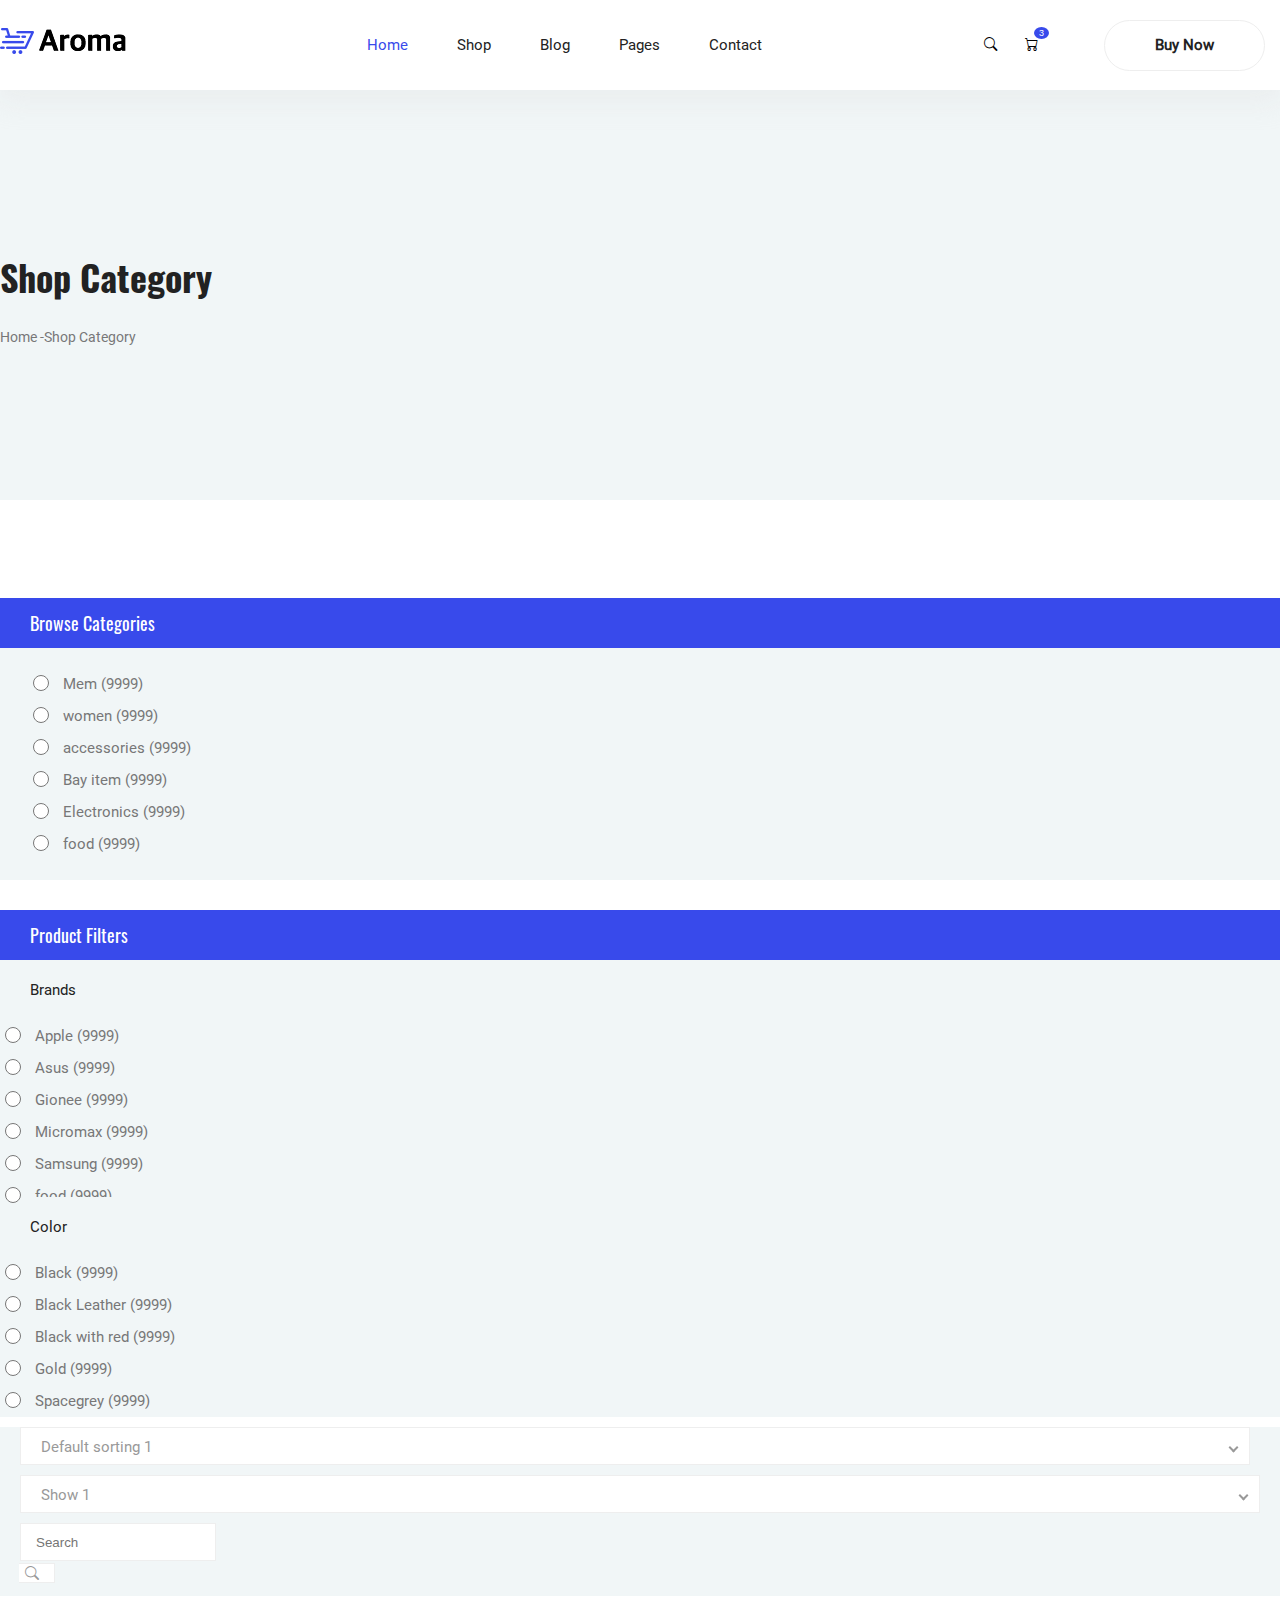
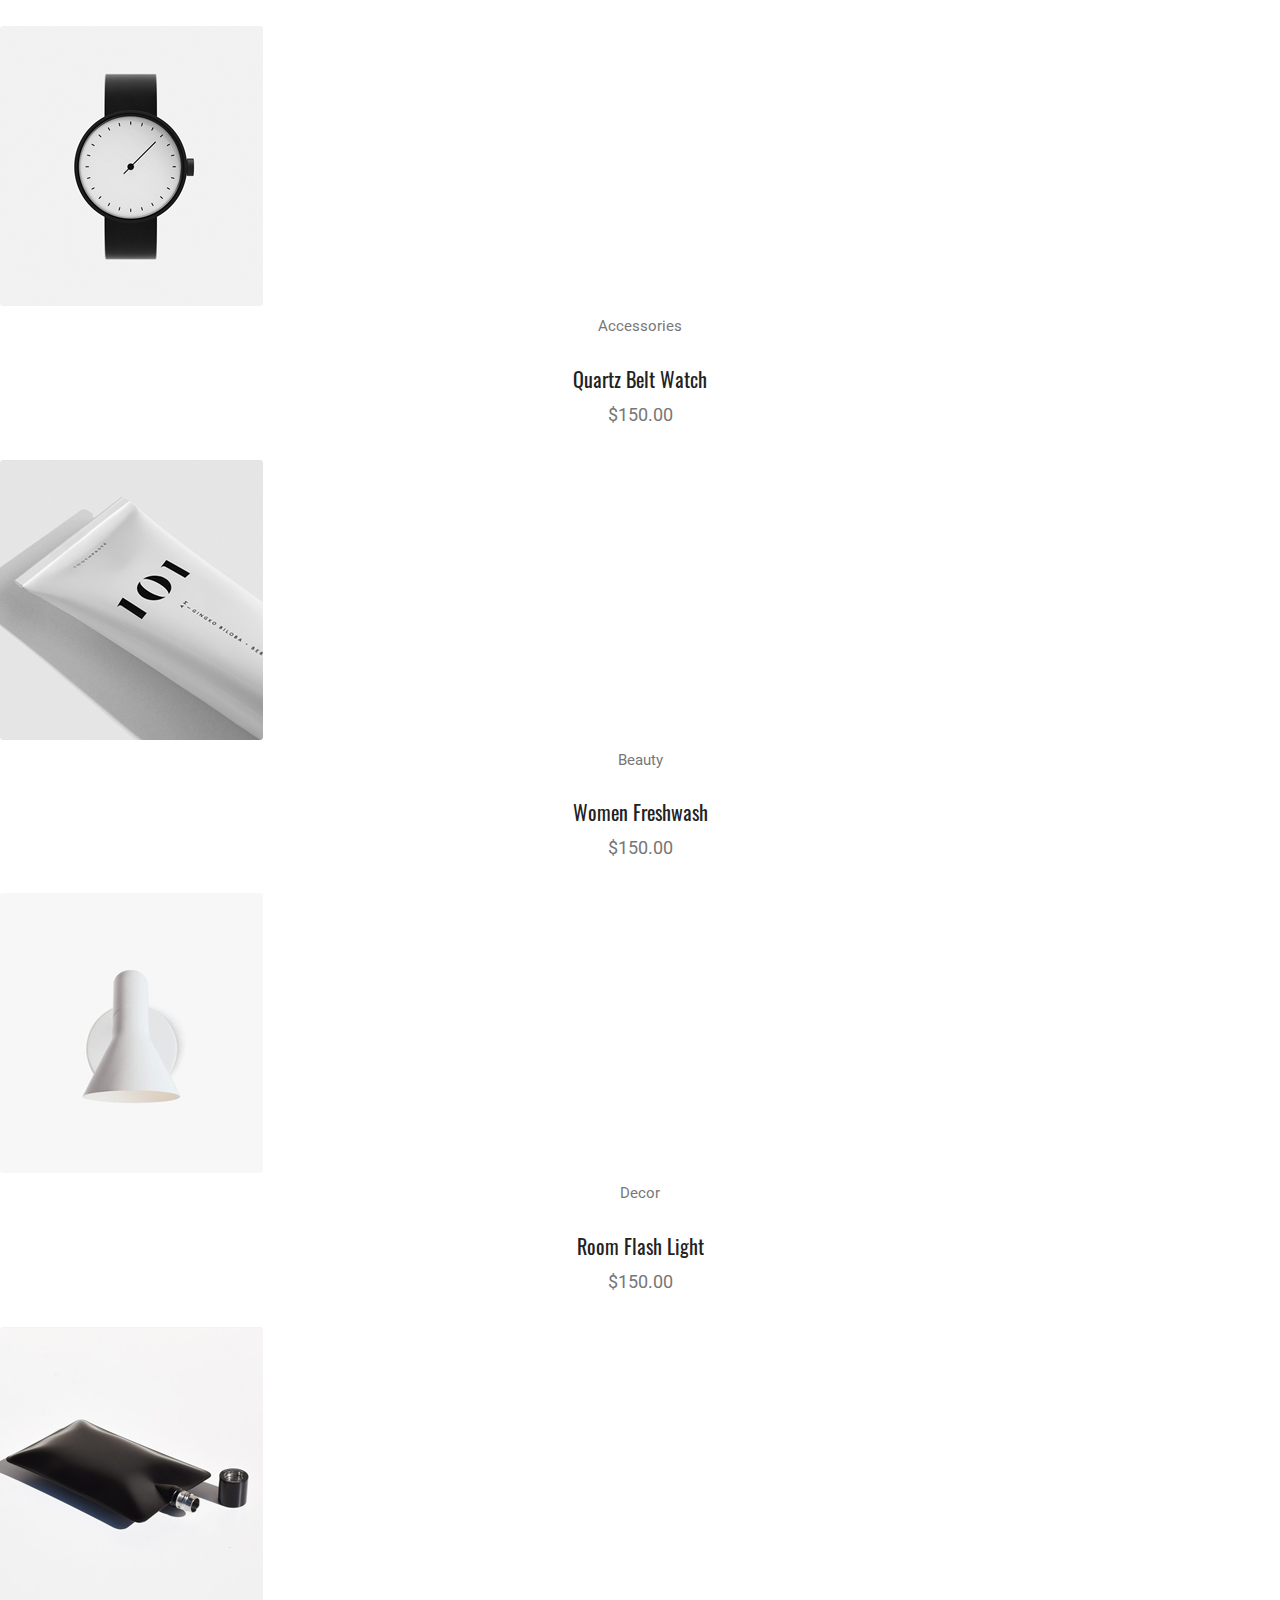
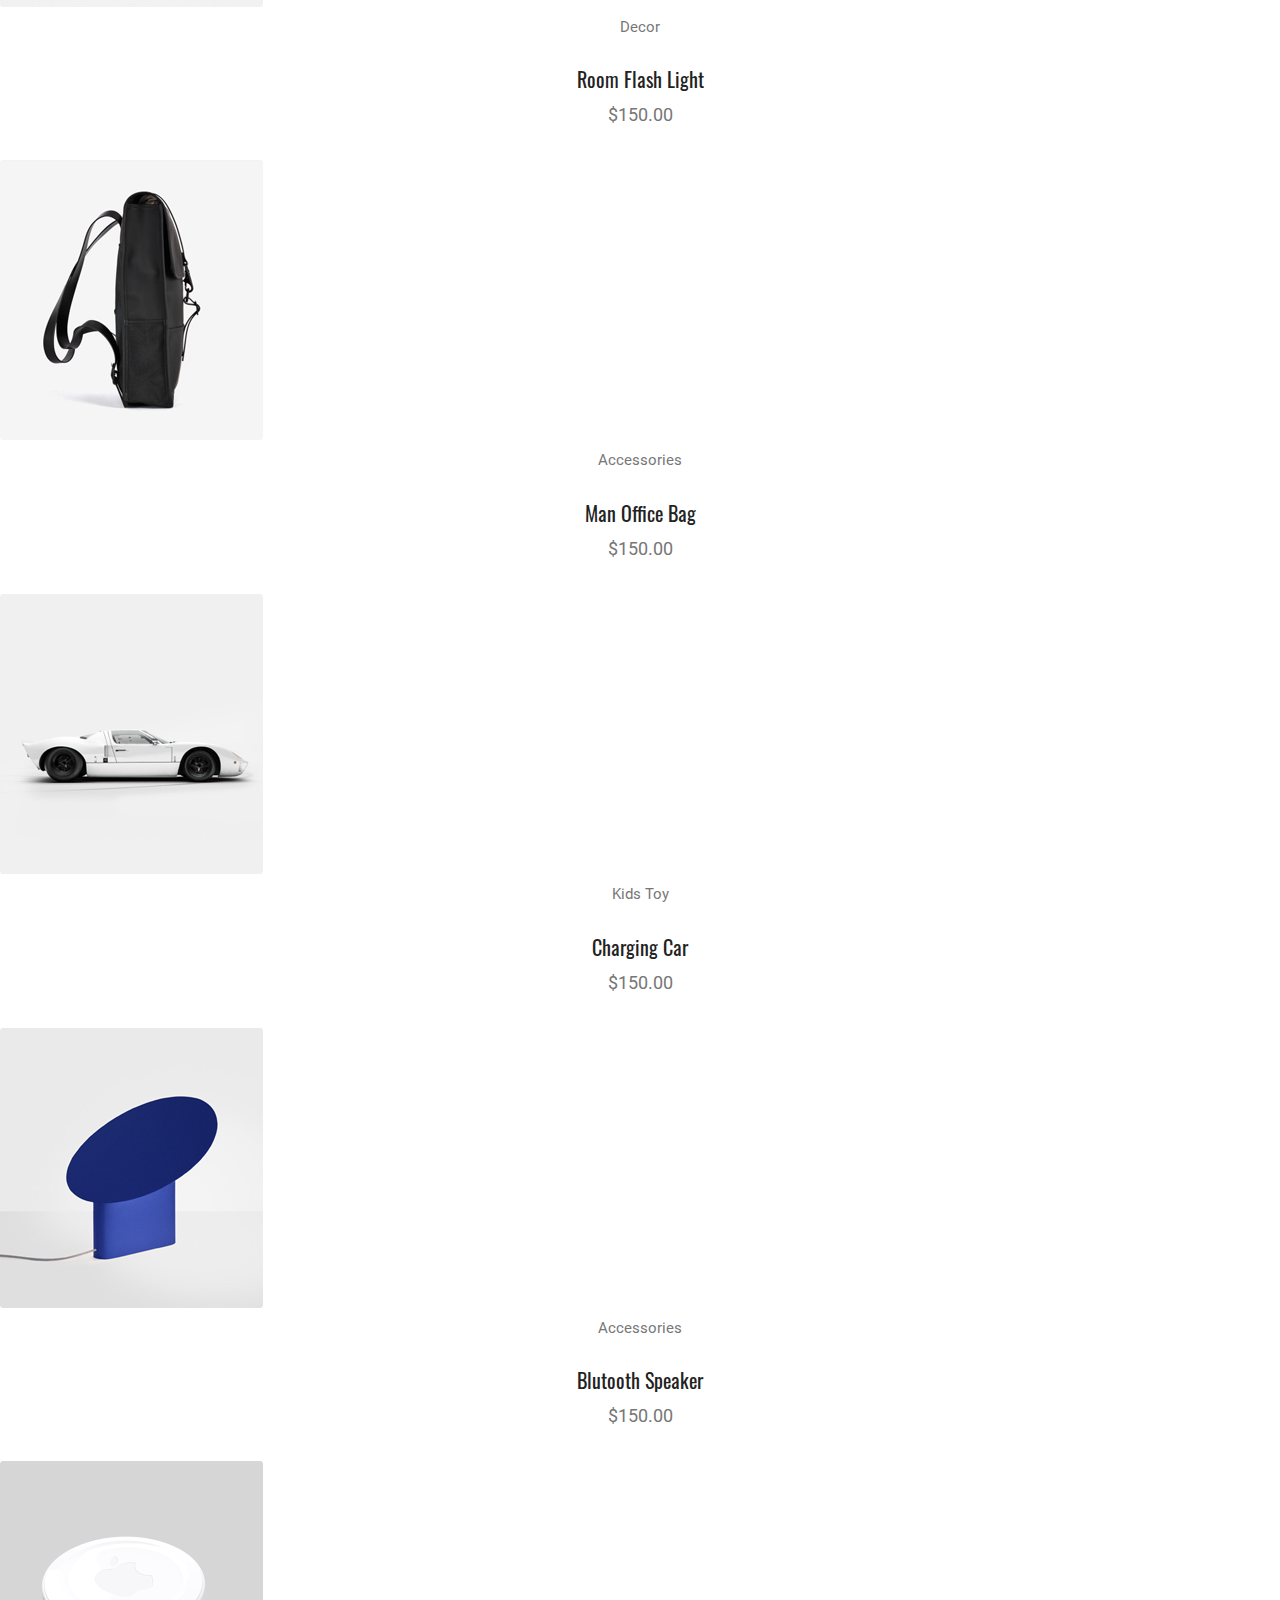
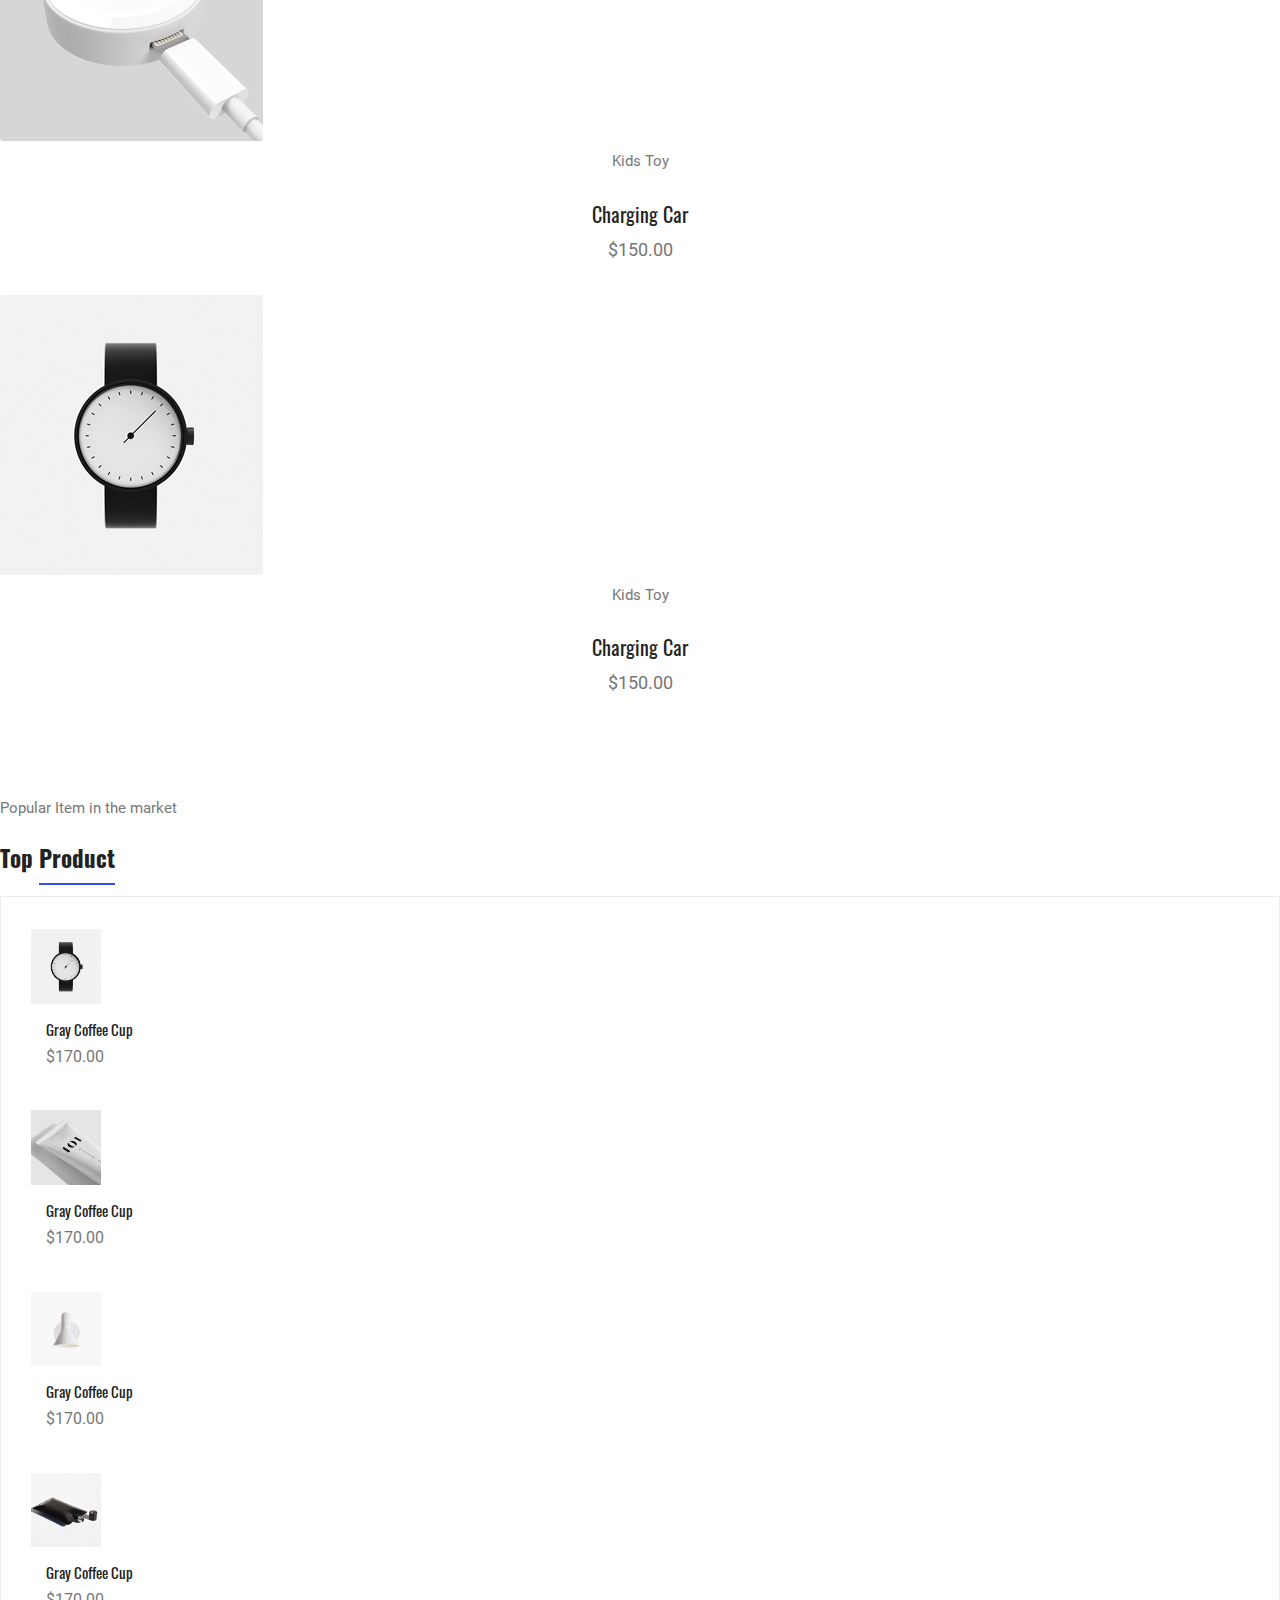
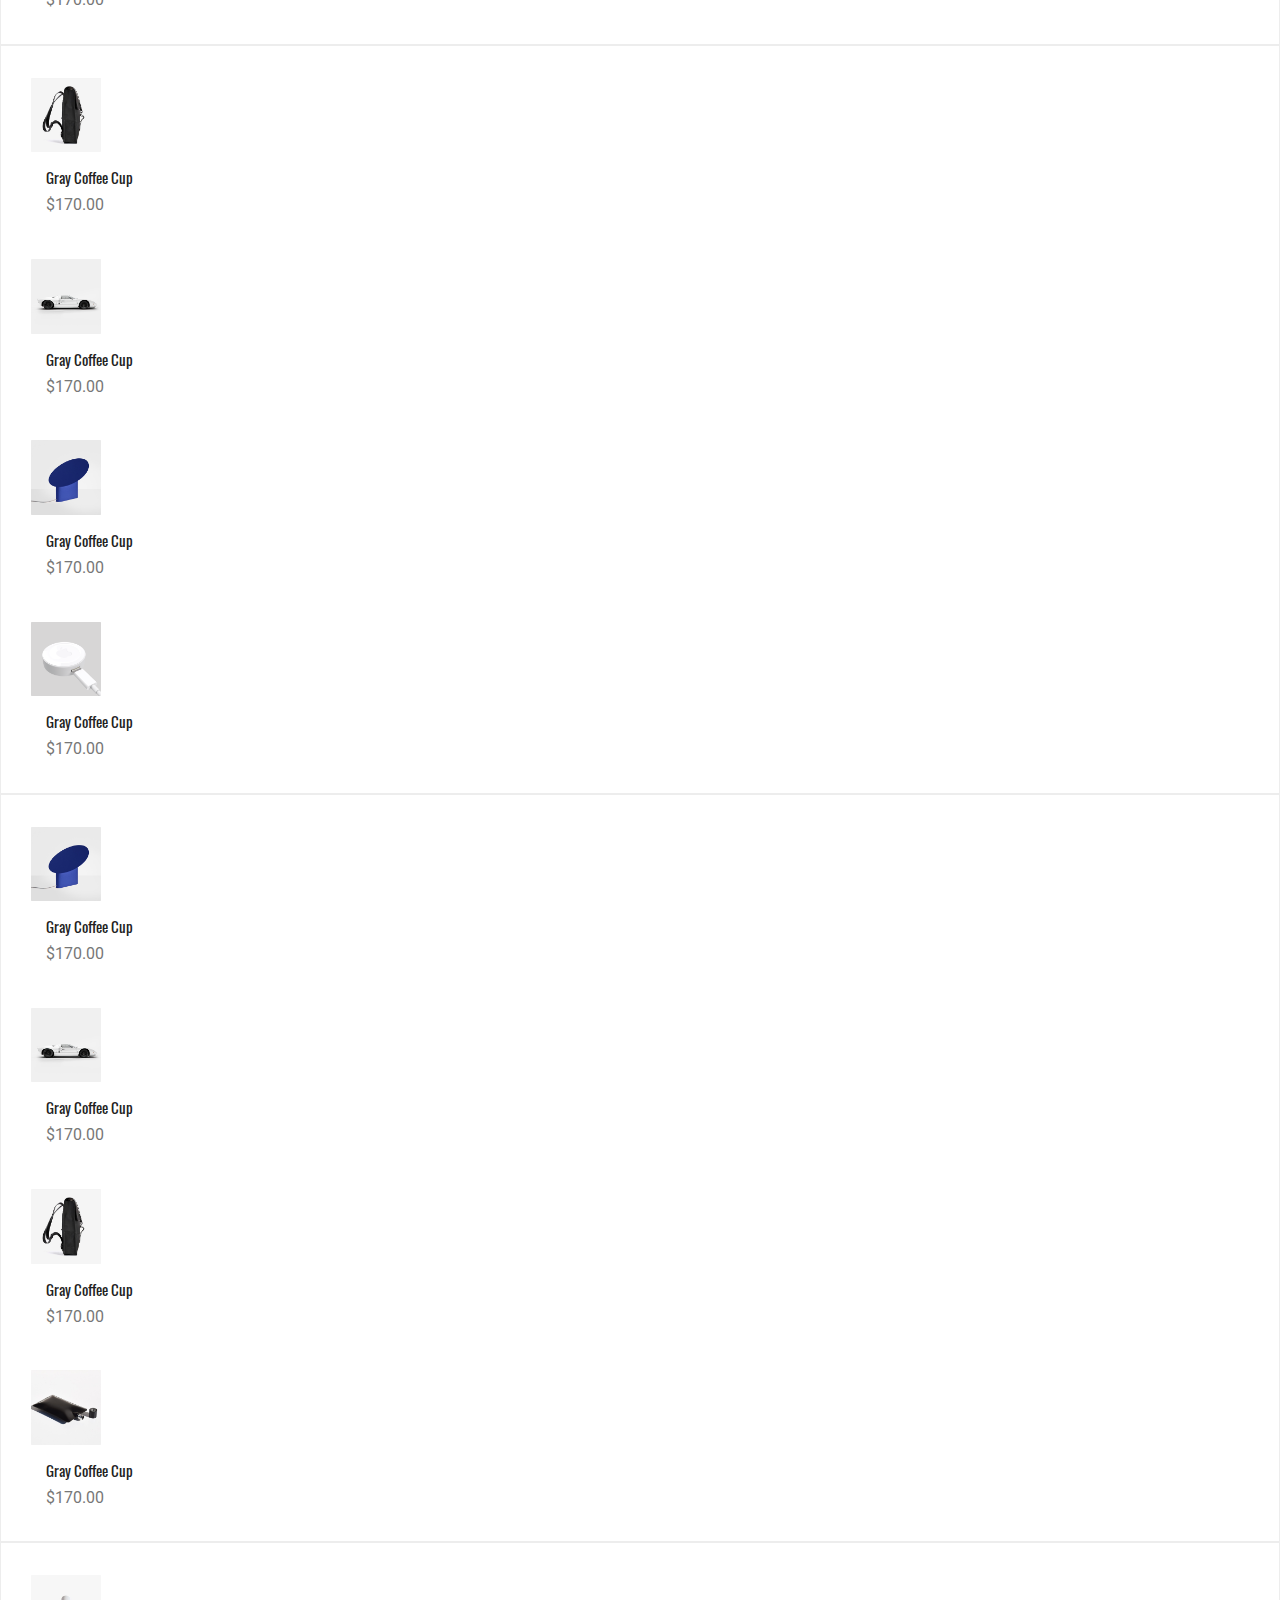
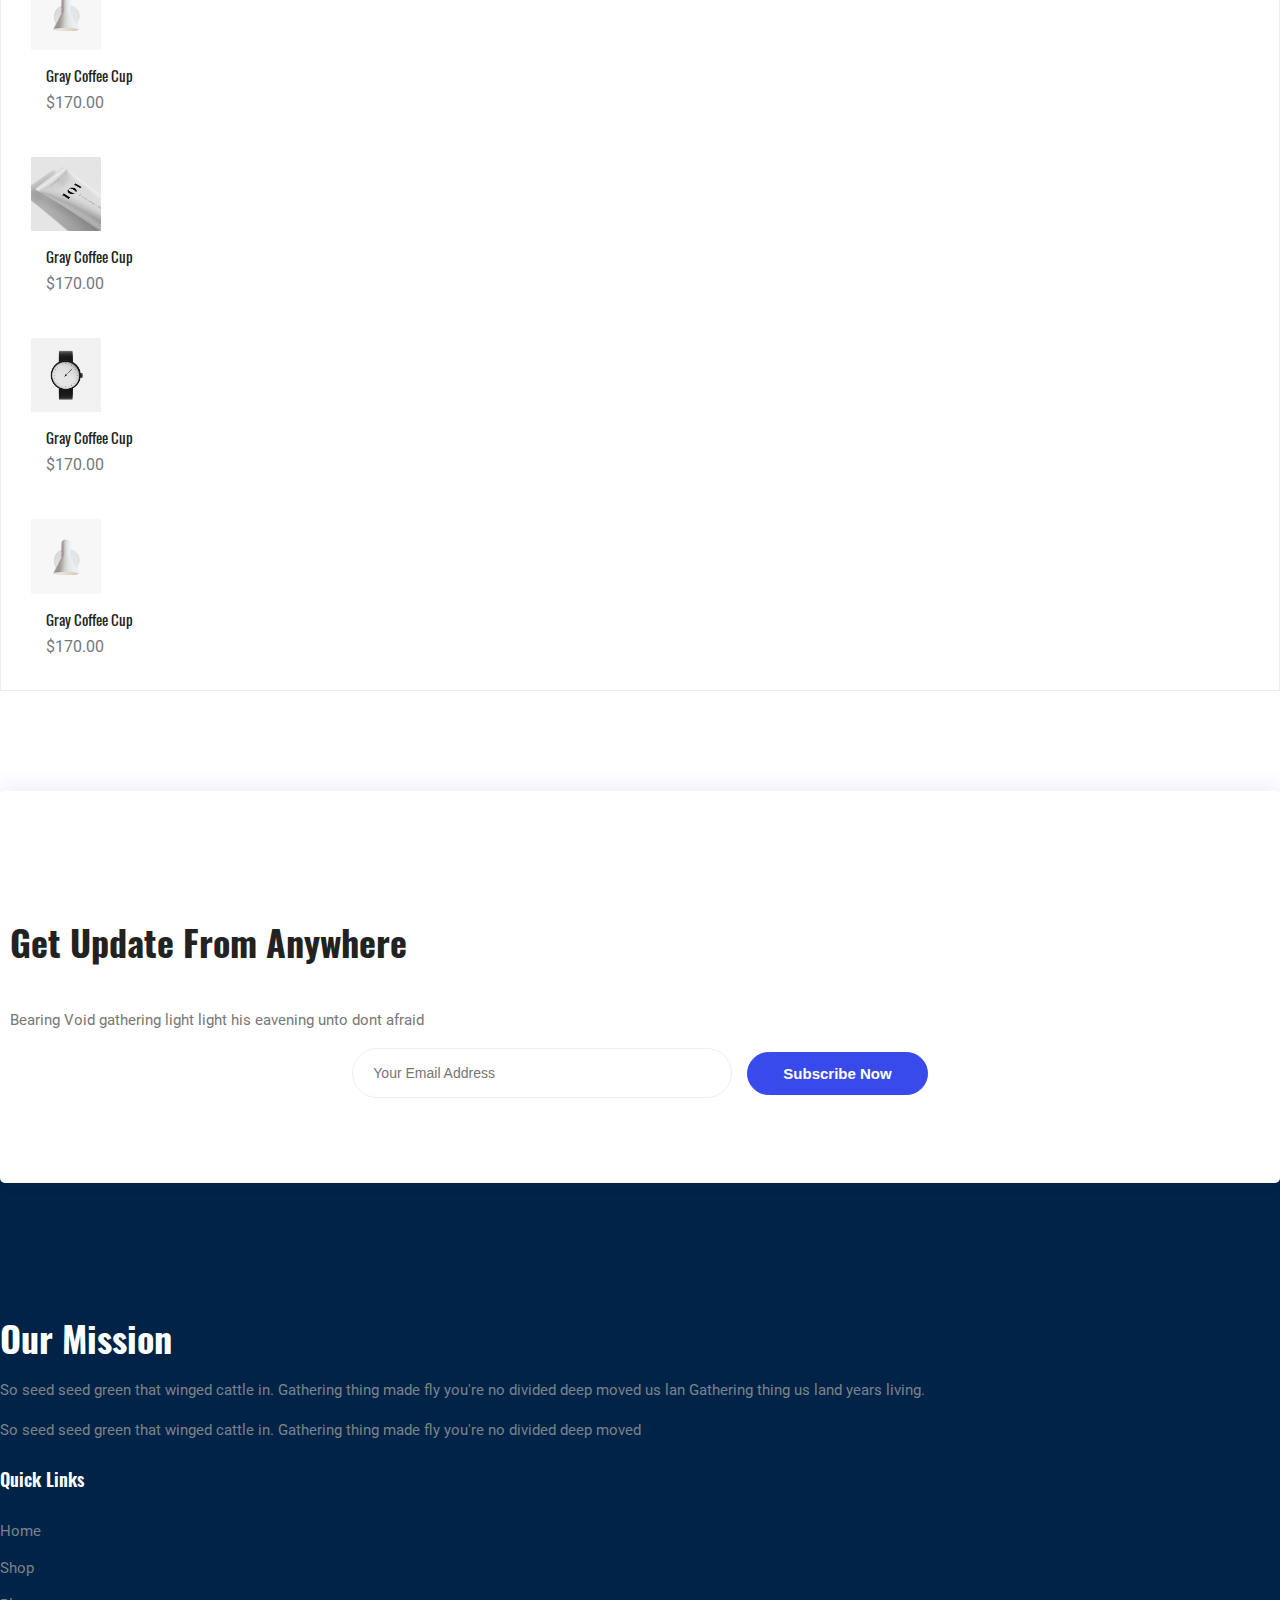
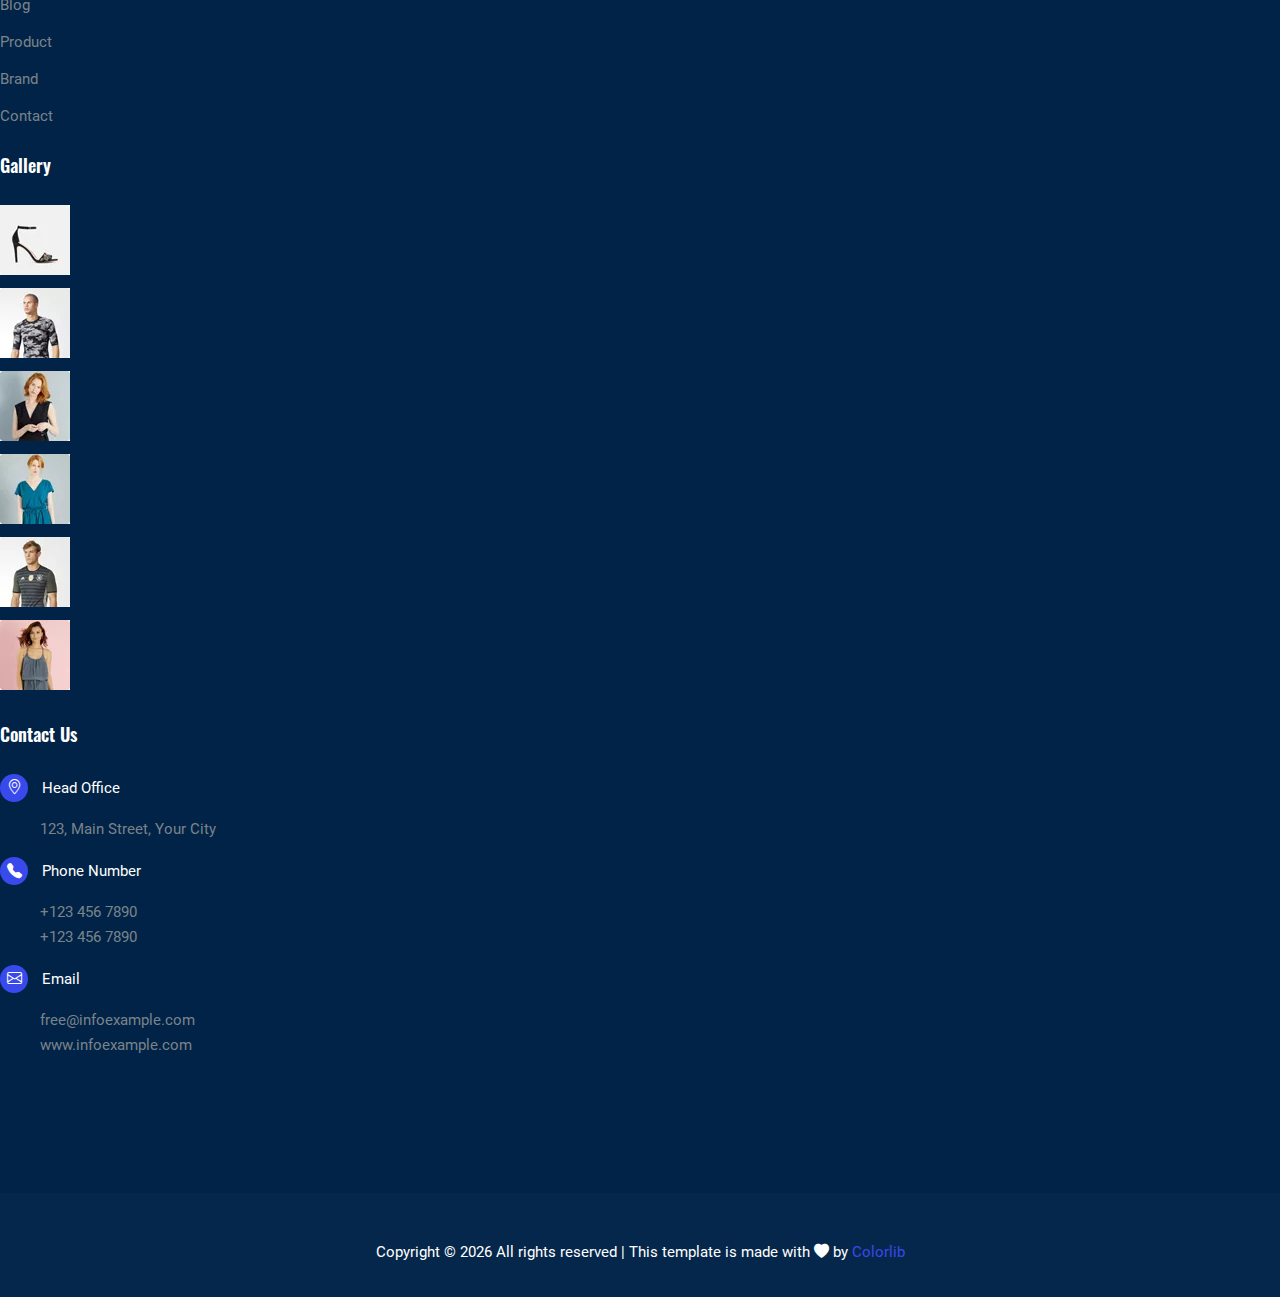
==== commit 76dbd38a: "product detail" ====
--- a/category.html
+++ b/category.html
@@ -38,7 +38,6 @@
     />
 
     <!--  custom css file  -->
-    <link rel="stylesheet" href="./css/main.css" />
     <link rel="stylesheet" href="./css/category.css" />
 
     <!--  Responsive css file  -->
--- a/css/category.css
+++ b/css/category.css
@@ -7,269 +7,23 @@
 /* import global styling */
 @import url(./partials/_global.css);
 
-/* BannerCategory */
-.category_banner {
-  position: relative;
-  height: 410px;
-  z-index: 1;
-}
+/* import header css file */
+@import url(./header.css);
 
-.category_banner::after {
-  content: "";
-  display: block;
-  position: absolute;
-  top: 0;
-  left: 0;
-  width: 100%;
-  height: 100%;
-  background: var(--background-banner);
-  z-index: -1;
-}
+/* import main_treding css file */
+@import url(./main_treding.css);
 
-.context-banner {
-  position: absolute;
-  top: 50%;
-  left: 50%;
-  width: 100%;
-  transform: translate(-50%, -50%);
-}
+/* import subcribe css file */
+@import url(./subcribe.css);
 
-.context-banner h1 {
-  font-size: 36px;
-  margin-bottom: 10px;
-  color: var(--text-color);
-  font-weight: 700;
-}
+/* import footer css file */
+@import url(./footer.css);
 
-.context-banner h4,
-.context-banner h4 a {
-  font-size: 14px;
-  color: var(--text-color4);
-  font-weight: 100;
-  font-family: var(--Roboto);
-}
+/* import cate_banner css file */
+@import url(./cate_banner.css);
 
-/* section_products */
-.section_products {
-  margin: 98px 0;
-}
+/* import cate_products css file */
+@import url(./cate_products.css);
 
-.head_filter {
-  font-family: var(--Oswald);
-  line-height: 50px;
-  background-color: var(--primary-color);
-  padding: 0 30px;
-  font-size: 18px;
-  font-weight: 400;
-  color: var(--white-color);
-}
-
-.main_category {
-  padding: 20px 28px;
-  background-color: var(--background-banner);
-}
-
-.filter_list {
-  line-height: 32px;
-}
-
-.filter_list label {
-  margin-bottom: 3px;
-  cursor: pointer;
-}
-
-.filter_list input {
-  background: transparent !important;
-  margin-right: 10px;
-}
-
-.common_fillter ul {
-  padding: 0;
-}
-
-.filter_list .pixel-radio {
-  position: relative;
-  top: 2px;
-  height: 16px;
-  width: 16px;
-  transition: all 0.15s ease-out 0s;
-  border: 1px solid var(--text-color3);
-  cursor: pointer;
-  outline: none;
-  z-index: 1;
-}
-
-.pixel-radio:checked::after {
-  /* animation:click-wave .65s; */
-  display: block;
-  background: var(--primary-color);
-  content: "";
-  width: 16px;
-  height: 16px;
-  border-radius: 50%;
-  position: relative;
-  z-index: 2;
-  opacity: 1;
-}
-.sidebar_filter {
-  margin-top: 30px;
-}
-
-.common_filter {
-  position: relative;
-  background-color: var(--background-banner);
-}
-
-.common_filter .head {
-  line-height: 60px;
-  padding: 0 30px;
-  font-size: 15px;
-  font-weight: 400;
-  color: var(--text-color);
-  text-transform: capitalize;
-}
-
-.filter_bar {
-  background-color: var(--background-banner);
-  padding: 0 20px 10px 20px;
-  margin-bottom: 30px;
-  z-index: 9999;
-}
-
-.sort {
-  margin-top: 10px;
-  margin-right: 10px;
-}
-
-.sort .nice-select {
-  position: relative;
-  border-radius: 0;
-  border: 1px solid var(--border-select);
-  padding: 0 45px 0 20px;
-  height: 38px;
-  color: #999;
-  outline: none;
-  background-color: var(--white-color);
-}
-
-.nice-select span {
-  line-height: 38px;
-}
-
-.nice-select::after {
-  content: "";
-  display: block;
-  border-right: 2px solid var(--text-color3);
-  border-bottom: 2px solid var(--text-color3);
-  height: 5px;
-  position: absolute;
-  margin-top: -2px;
-  top: 50%;
-  width: 5px;
-  right: 12px;
-  transform: rotate(45deg);
-  transition: all 0.15s ease-in-out;
-}
-
-.nice-select .list {
-  visibility: hidden;
-  position: absolute;
-  top: 100%;
-  left: 0;
-  box-shadow: var(--shadow-select);
-  margin-top: 4px;
-  min-width: 140px;
-  padding-left: 0 !important;
-  background-color: var(--white-color);
-  opacity: 0;
-  transition: all 0.2s cubic-bezier(0.5, 0, 0, 1.25), opacity 0.15s ease-out;
-  z-index: 9999;
-}
-
-.nice-select.open .list {
-  visibility: visible;
-  opacity: 1;
-}
-
-.nice-select.open::after {
-  transform: rotate(-135deg);
-}
-
-.option.selected {
-  font-weight: bold;
-}
-
-.list .option {
-  padding: 8px 20px;
-}
-
-.list .option:hover {
-  background-color: var(--color-hover);
-  cursor: pointer;
-}
-
-.input-search {
-  margin-top: 10px;
-}
-
-.input-search input {
-  border: 1px solid var(--border-select);
-  color: var(--input-color);
-  height: 38px;
-  padding-left: 15px;
-  outline: none;
-}
-
-.button-search {
-  margin-left: -1px;
-}
-
-.button-search button {
-  border: 1px solid var(--border-select);
-  background-color: var(--white-color);
-  border-left: 0;
-  padding-right: 15px;
-  height: 100%;
-}
-
-.button-search button i {
-  color: var(--input-color);
-  font-size: 14px;
-}
-
-/* top product */
-
-.top_product-wrap {
-  padding: 12px 20px 10px 30px;
-  border: 1px solid var(--border-color);
-}
-
-.single_product {
-  padding: 20px 0;
-}
-
-.single_product img {
-  max-width: 70px;
-  height: auto;
-}
-
-.single_product .describle {
-  padding-left: 15px;
-  padding-top: 5px;
-}
-
-.single_product .describle .title {
-  font-family: var(--Oswald);
-  color: var(--text-color);
-  margin-bottom: 0;
-  display: inline-block;
-}
-.describle .title:hover {
-  color: var(--primary-color) !important;
-}
-
-.single_product .describle .price {
-  font-size: 16px;
-  font-weight: 500;
-  color: var(--text-des);
-}
+/* import cate_top-product css file */
+@import url(./cate_top-product.css);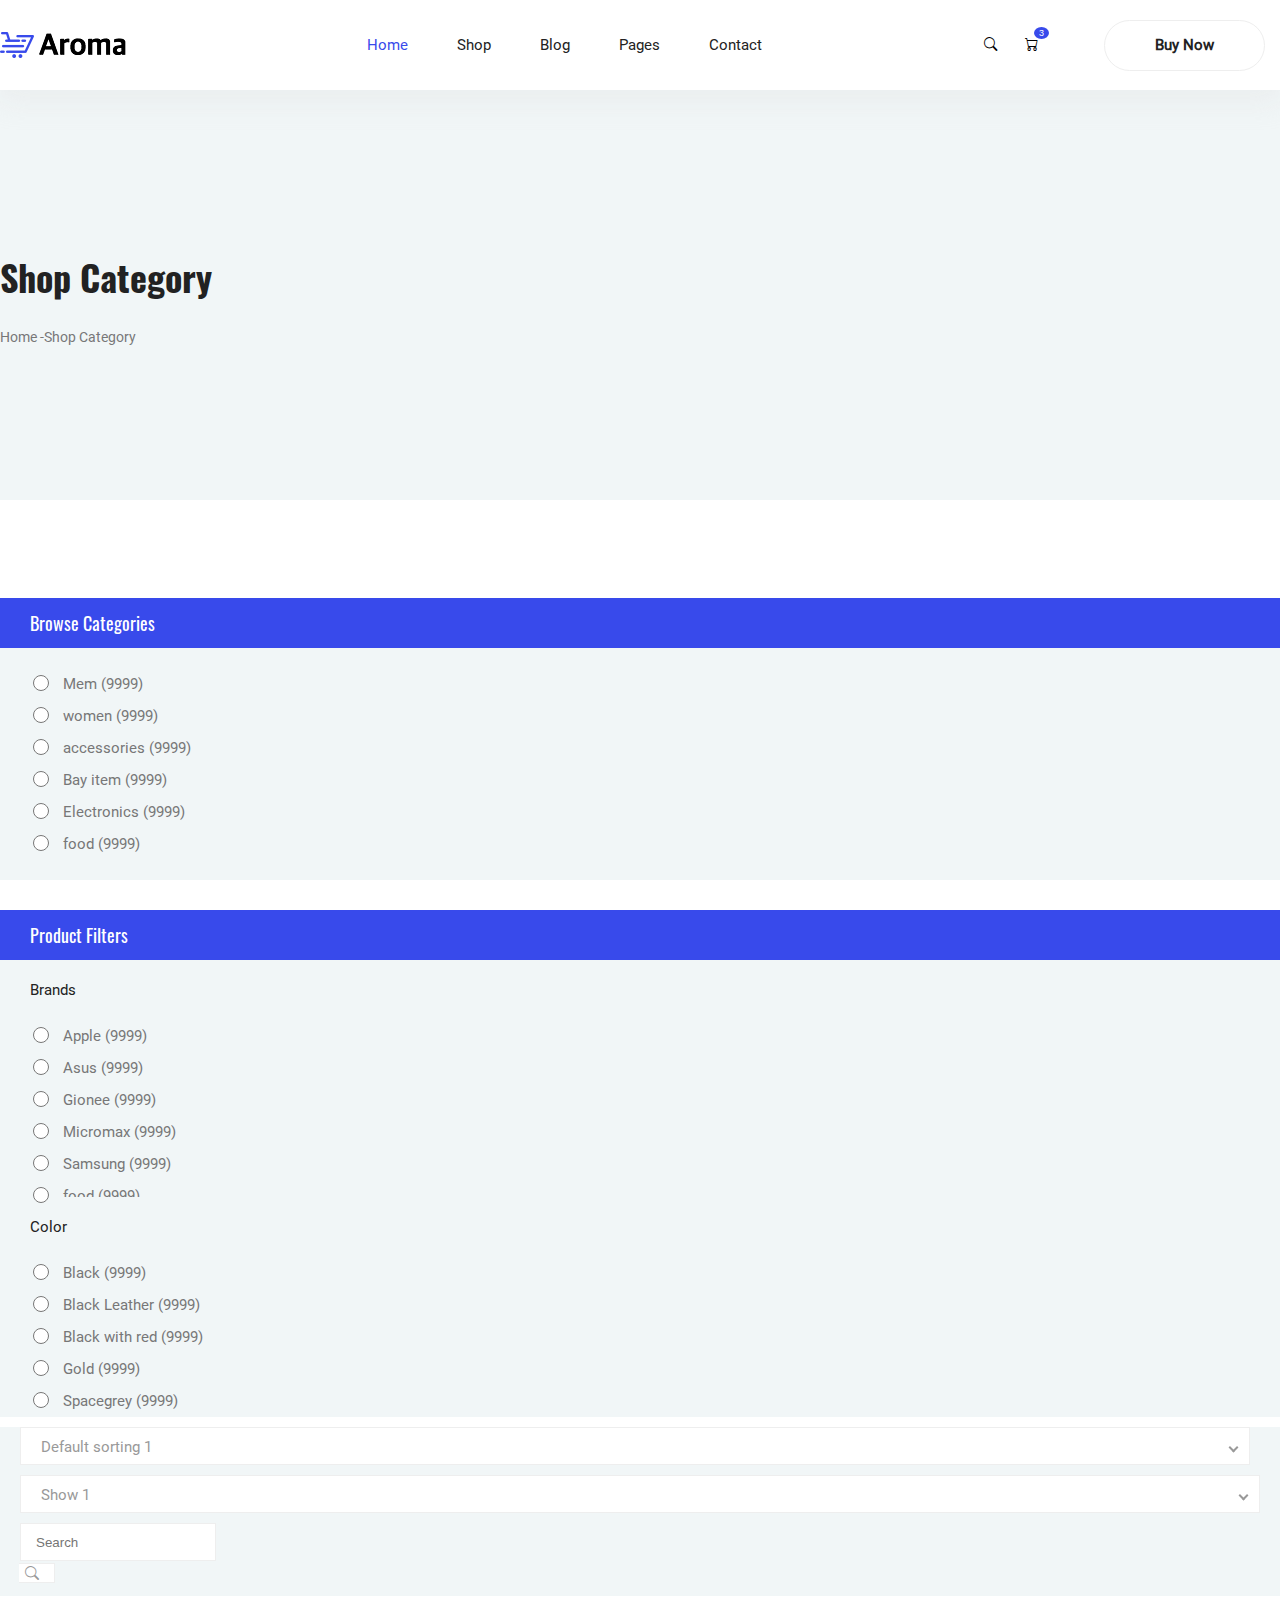
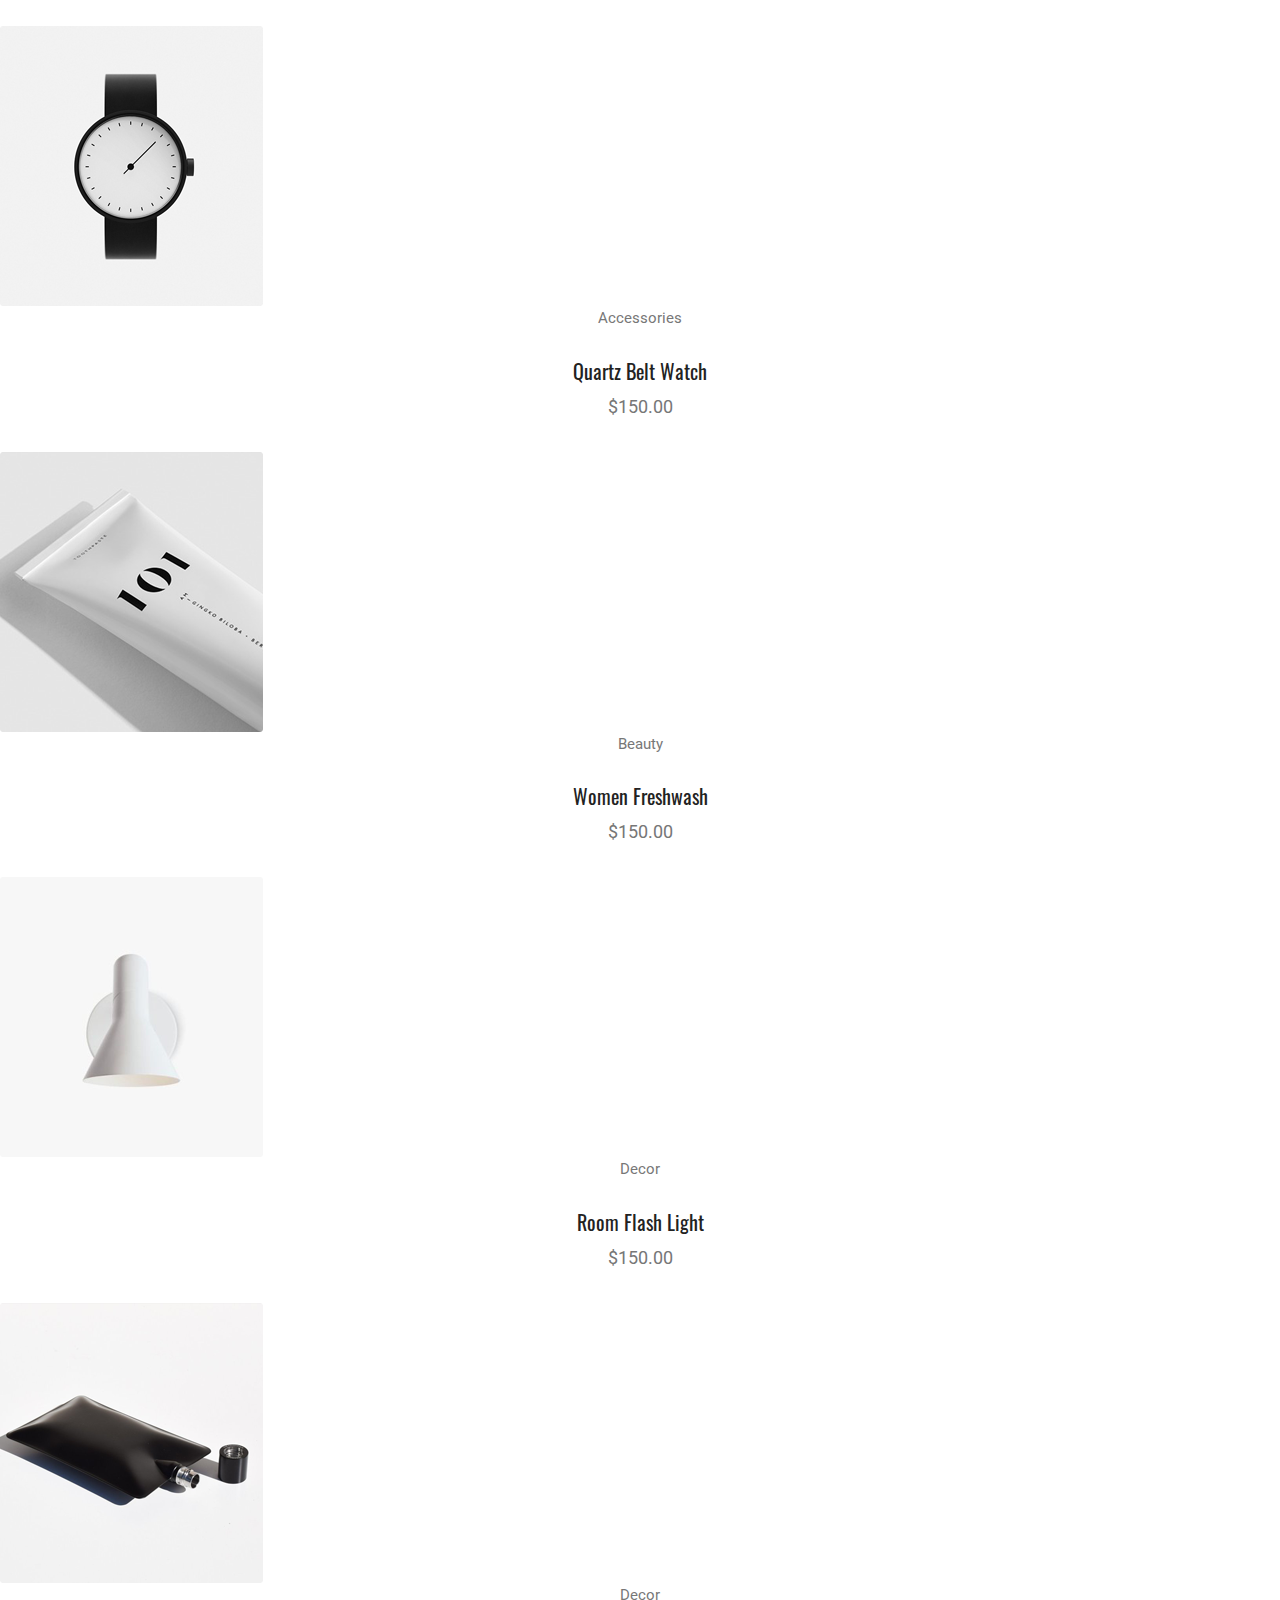
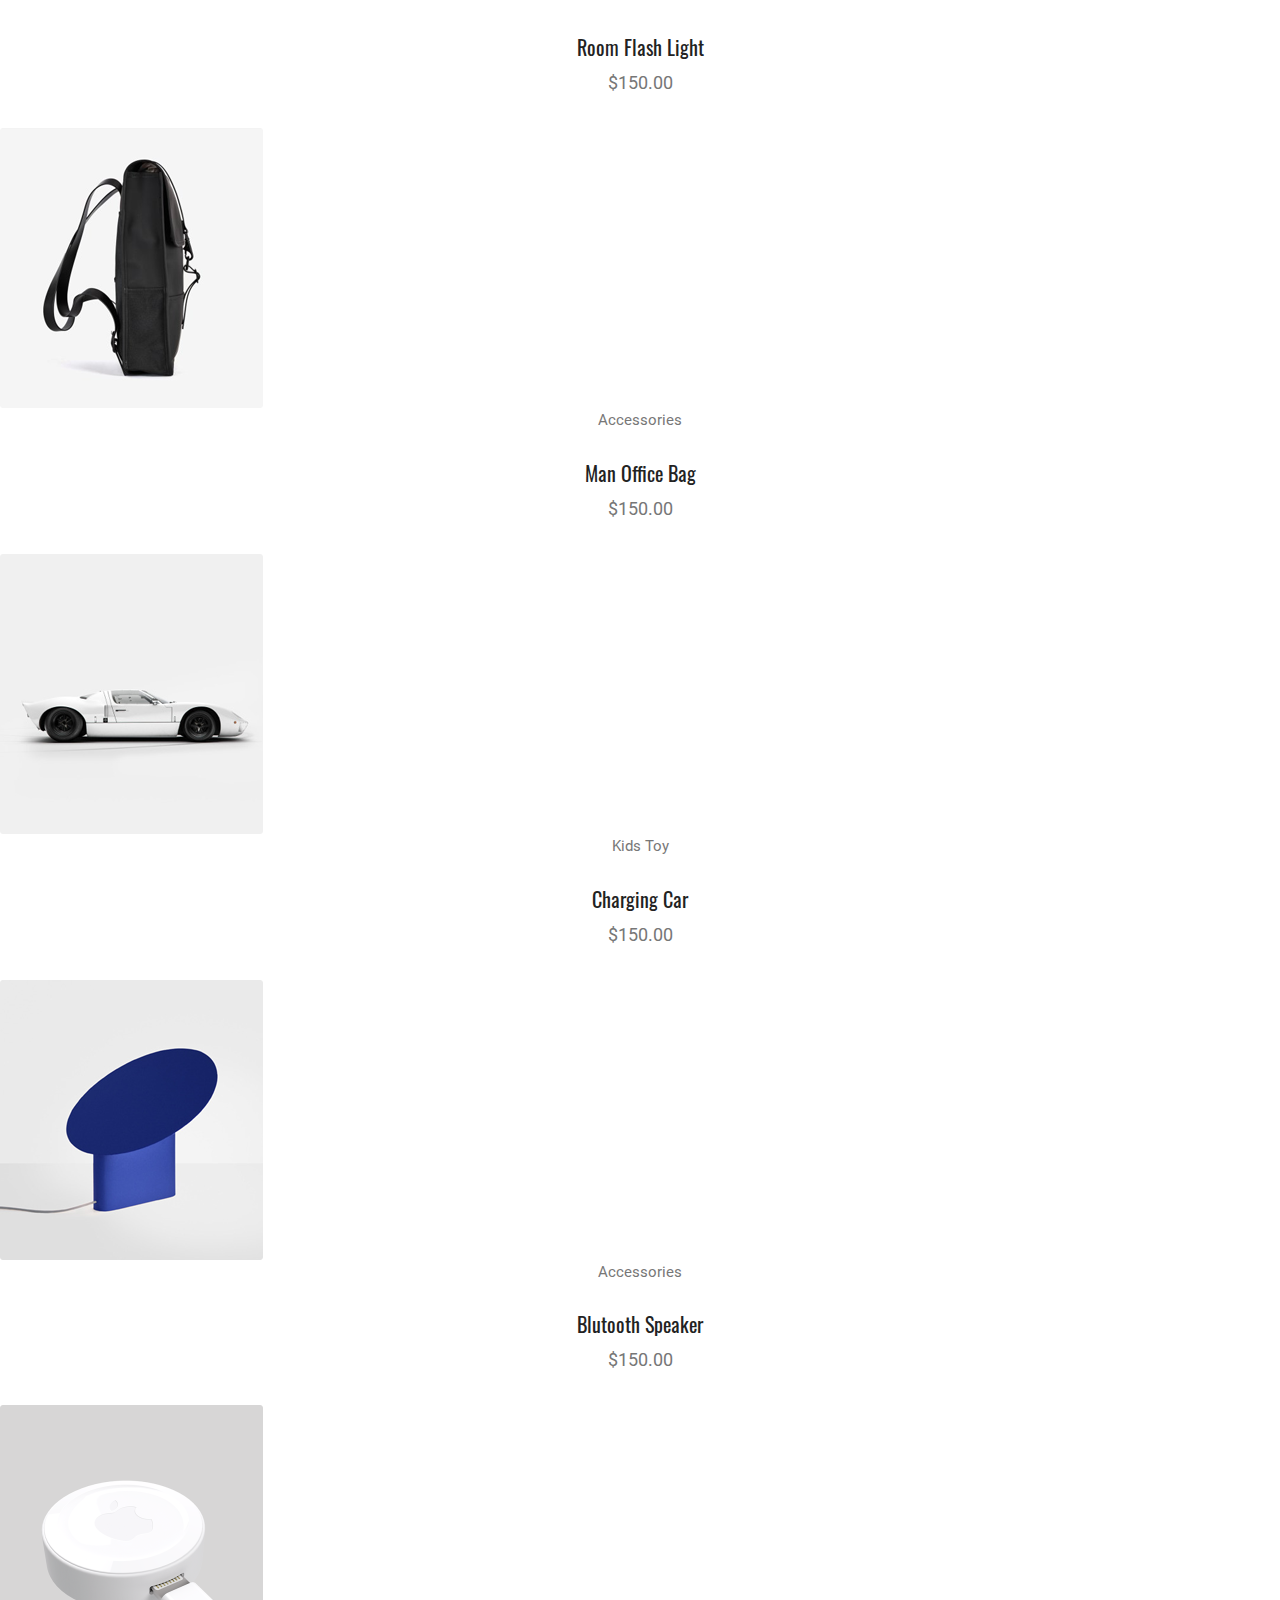
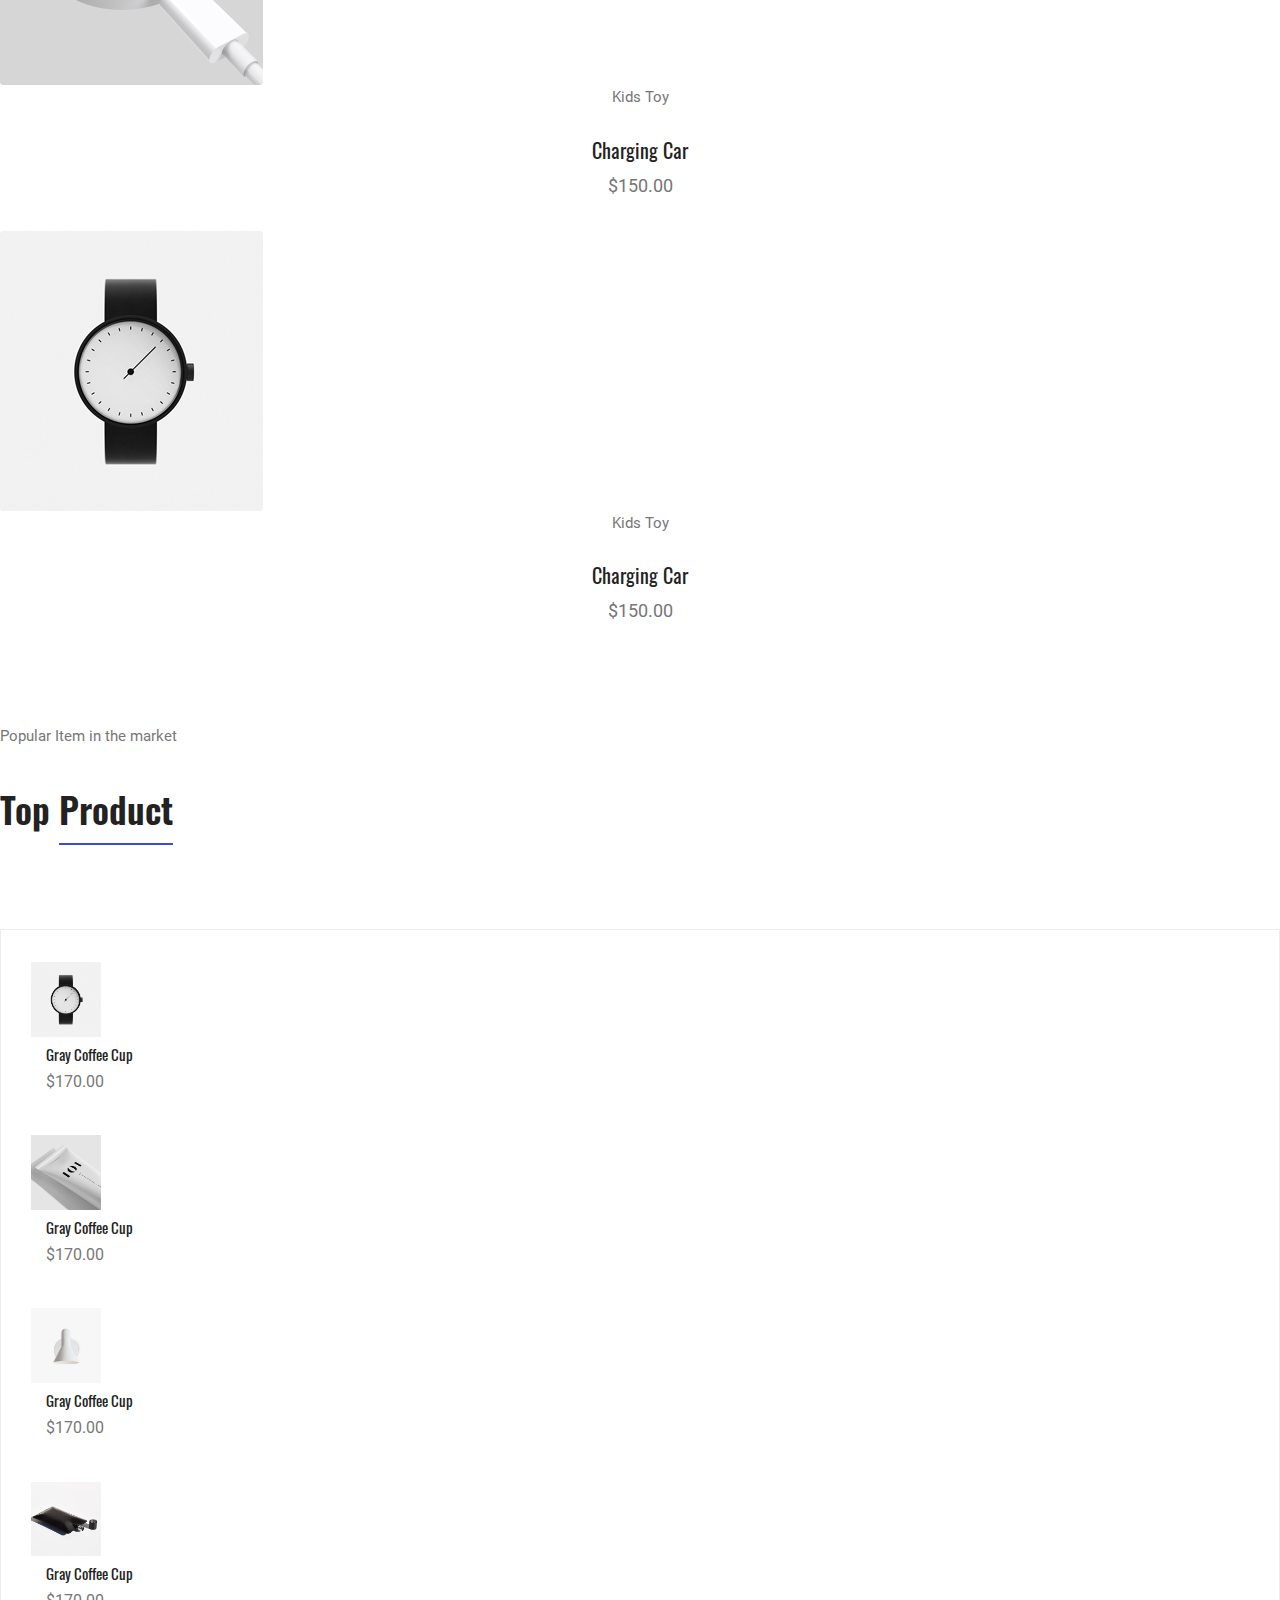
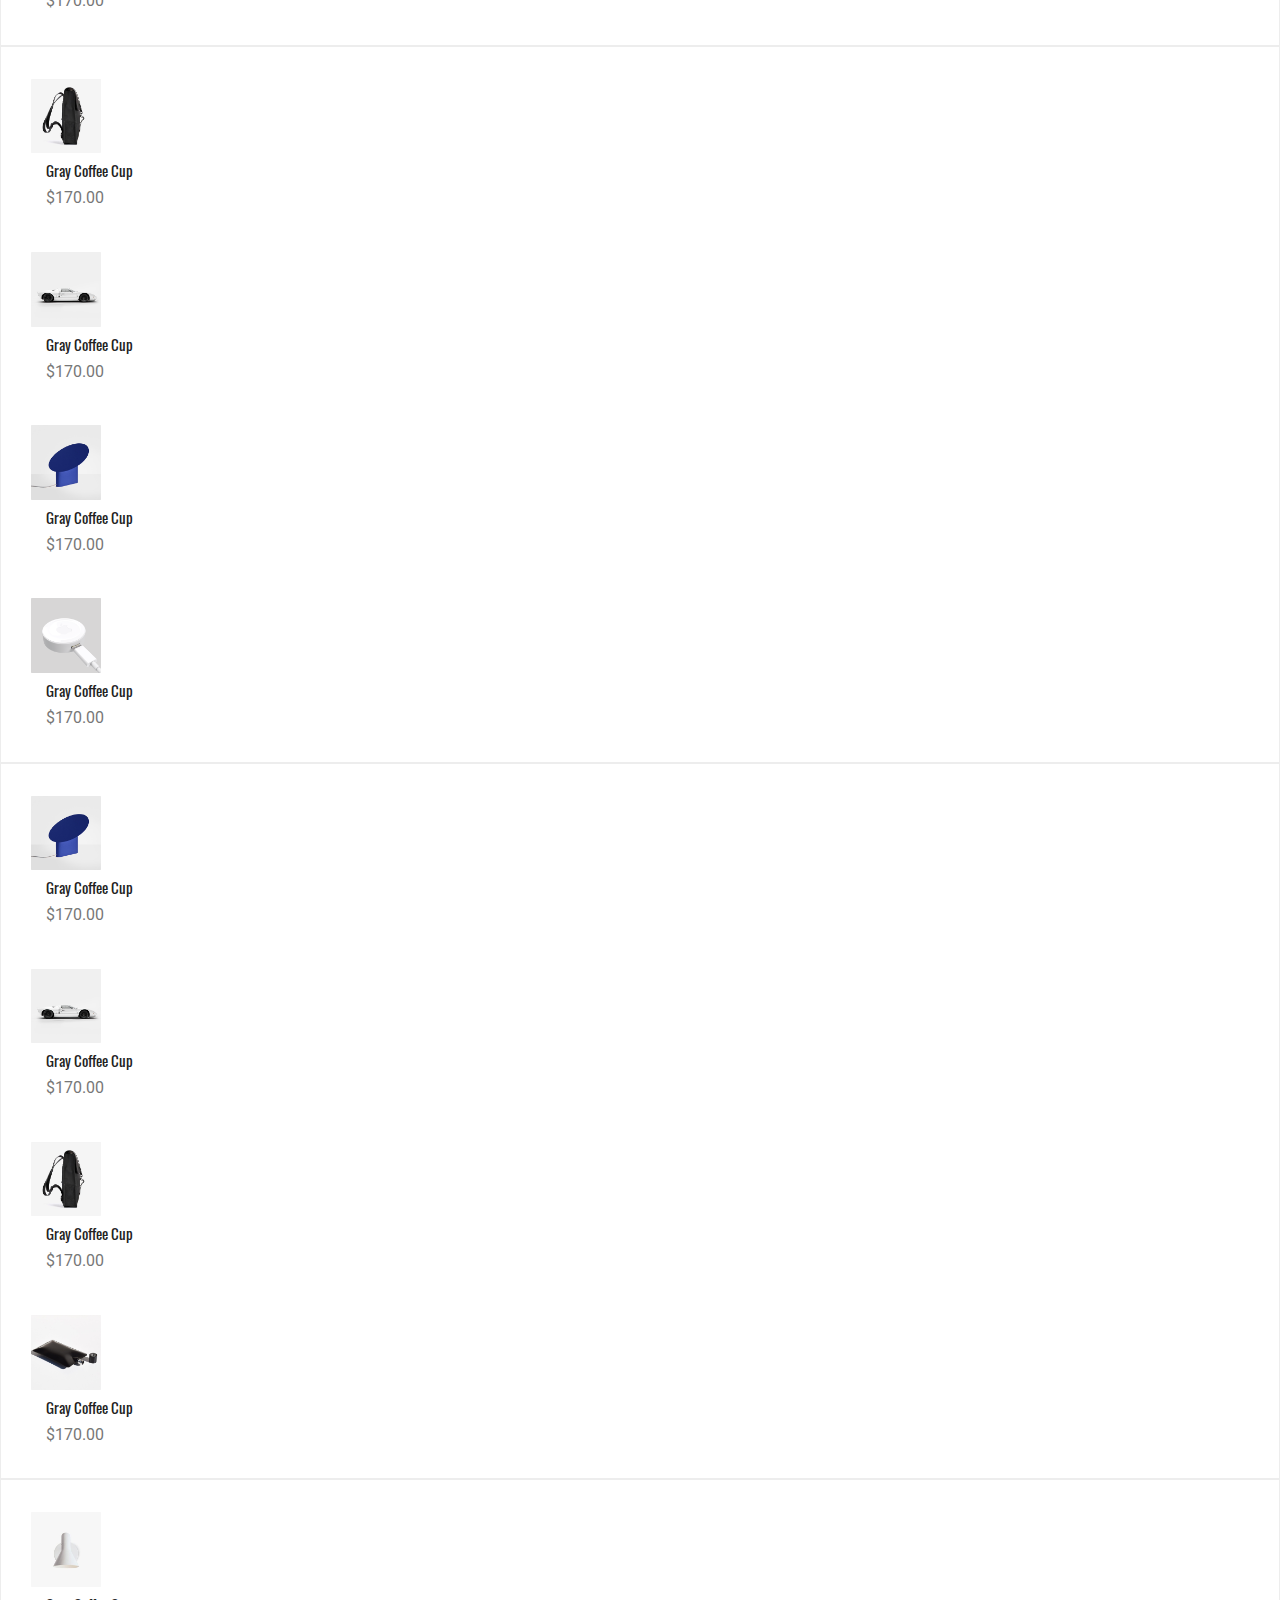
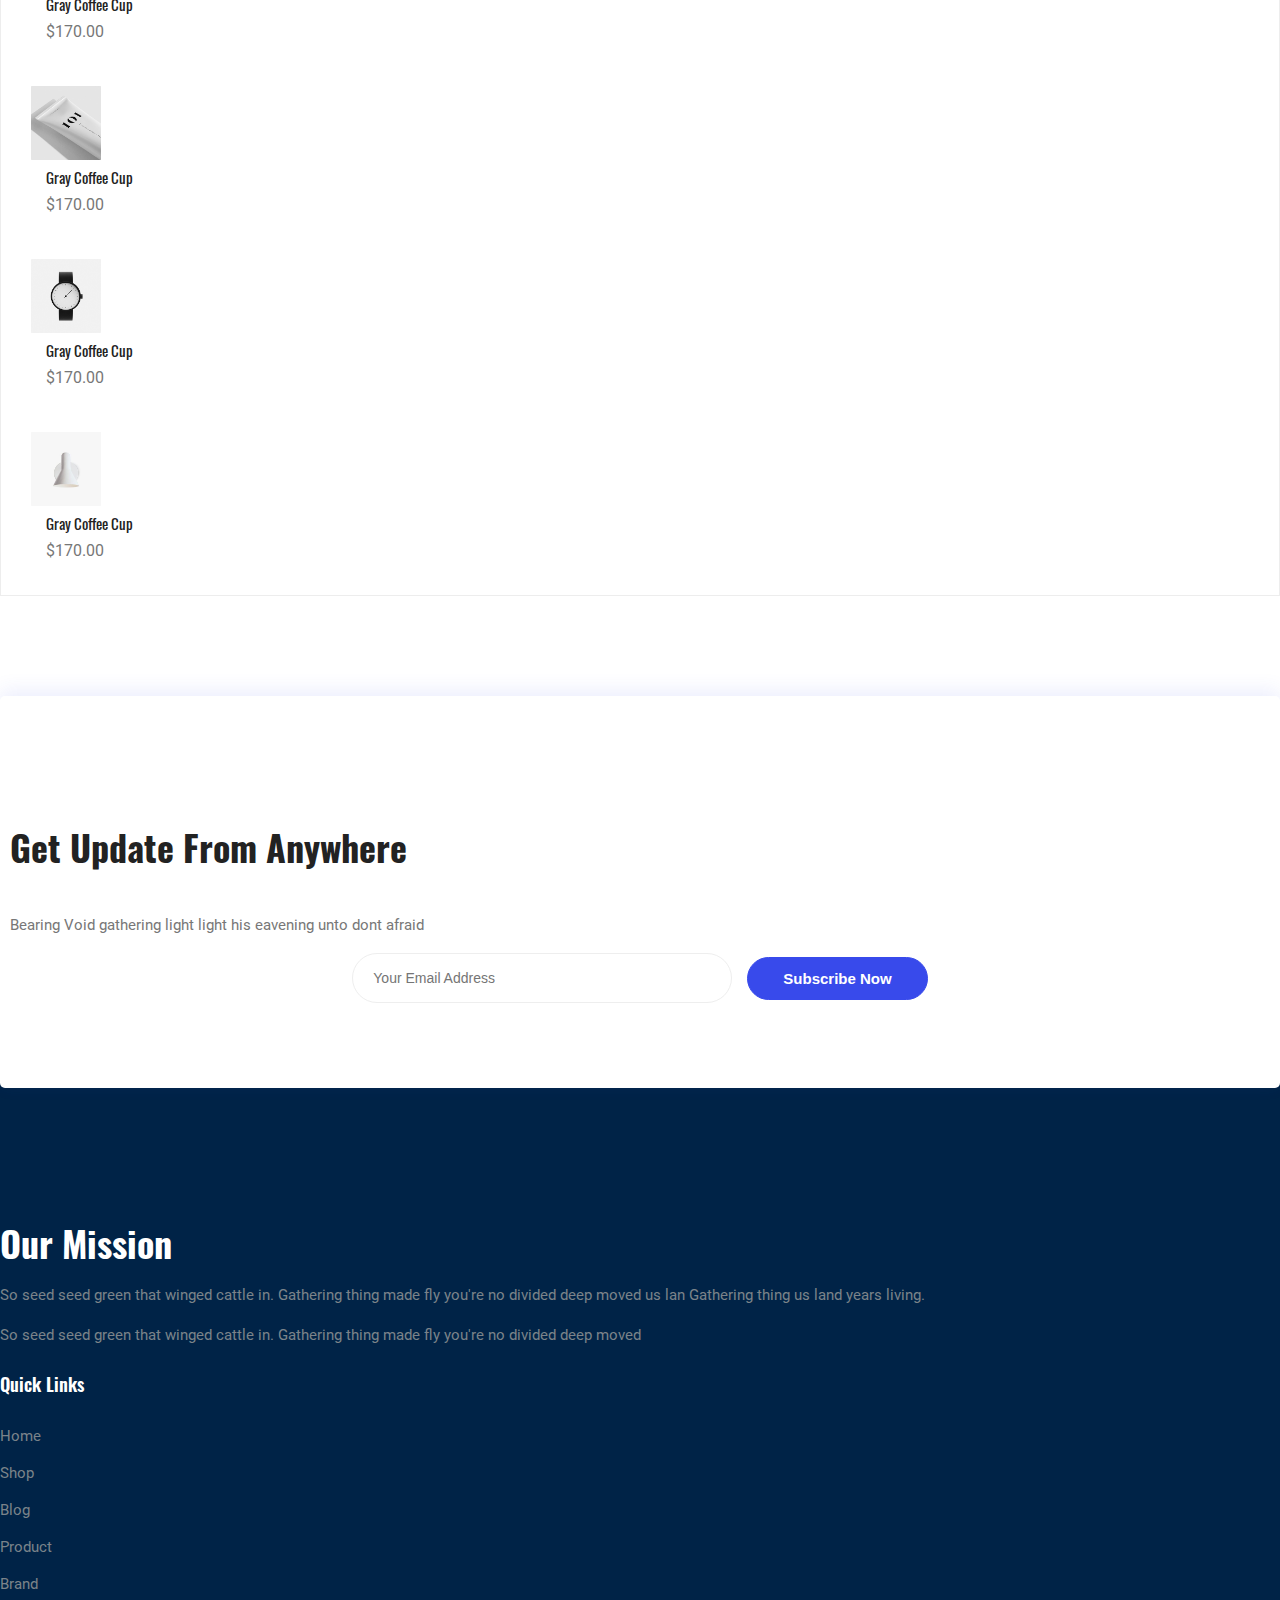
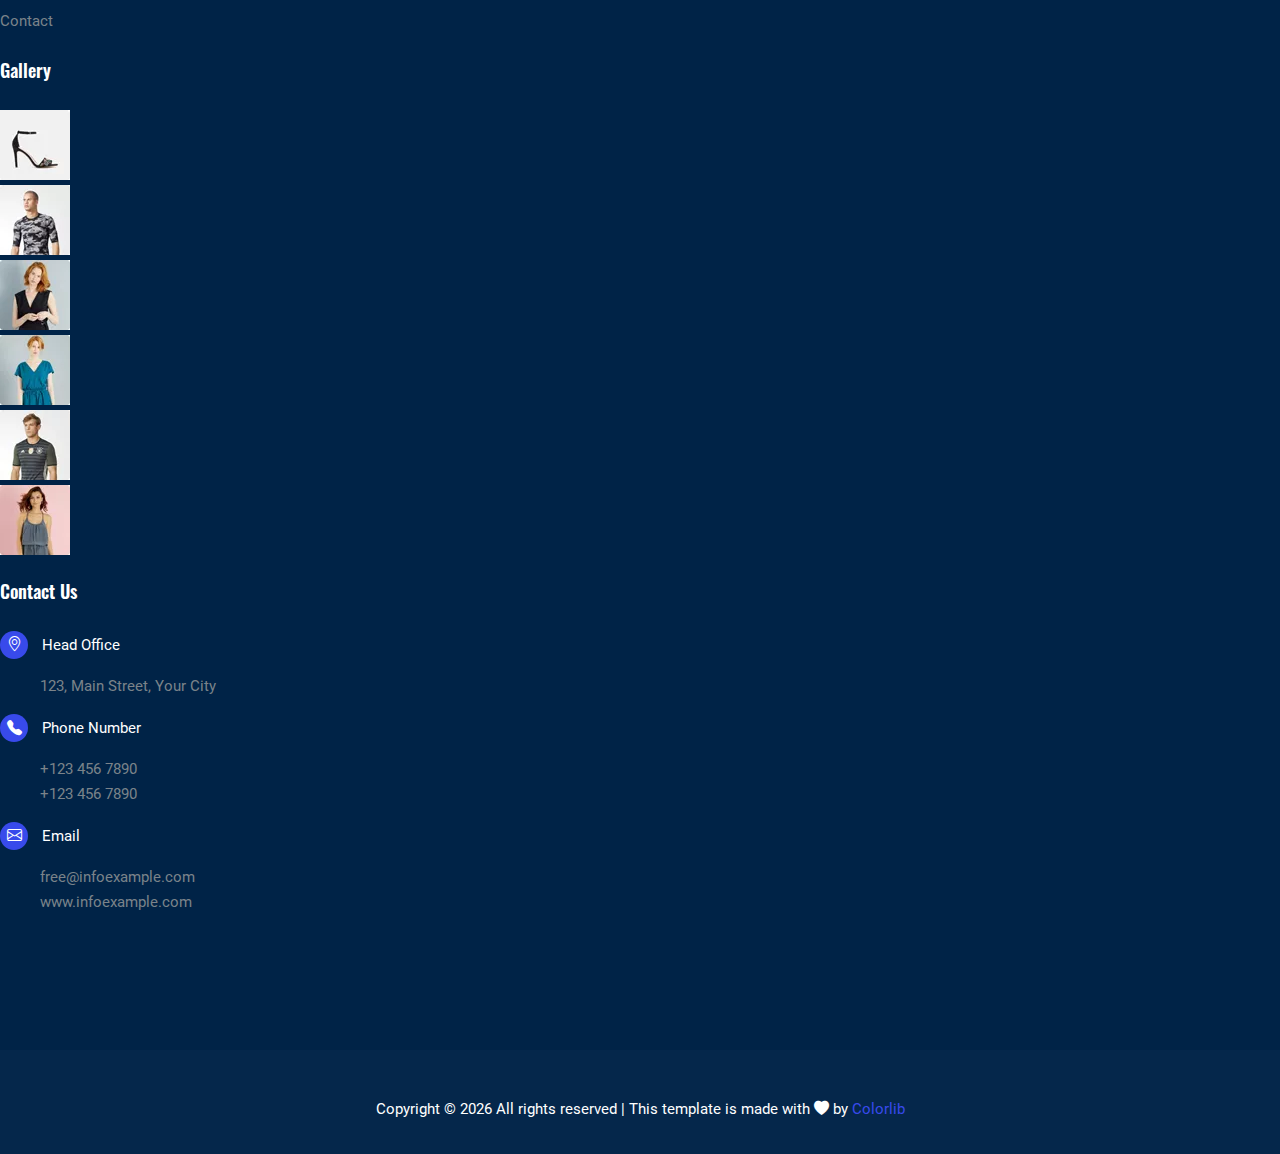
==== commit f68ee4b6: "fix bug 1" ====
--- a/category.html
+++ b/category.html
@@ -50,7 +50,7 @@
       <div class="main_menu">
         <div class="container">
           <div class="header_area">
-            <a class="navbar-logo" href="#"
+            <a class="navbar-logo" href="./Index.html"
               ><img src="./img/logo_h.webp" alt="logo"
             /></a>
             <button id="nav_toggle" class="header_nav_toggle">
@@ -60,7 +60,7 @@
             </button>
             <ul class="navbar-nav">
               <li class="nav-item">
-                <a class="header_nav-link active" aria-current="page" href="#"
+                <a class="header_nav-link active" aria-current="page" href="./Index.html"
                   >Home</a
                 >
               </li>
@@ -71,7 +71,7 @@
                     <a href="#">Shop Category</a>
                   </li>
                   <li class="nav_item-ul-li">
-                    <a href="#">Product Details</a>
+                    <a href="./ProductDetail.html">Product Details</a>
                   </li>
                   <li class="nav_item-ul-li">
                     <a href="#">Product Checkout</a>
--- a/css/category.css
+++ b/css/category.css
@@ -8,22 +8,279 @@
 @import url(./partials/_global.css);
 
 /* import header css file */
-@import url(./header.css);
-
-/* import main_treding css file */
-@import url(./main_treding.css);
-
-/* import subcribe css file */
-@import url(./subcribe.css);
-
-/* import footer css file */
-@import url(./footer.css);
-
-/* import cate_banner css file */
-@import url(./cate_banner.css);
-
-/* import cate_products css file */
-@import url(./cate_products.css);
-
-/* import cate_top-product css file */
-@import url(./cate_top-product.css);+@import url(./main.css);
+
+
+/* BannerCategory */
+.category_banner {
+    position: relative;
+    height: 410px;
+    z-index: 1;
+  }
+  
+  .category_banner::after {
+    content: "";
+    display: block;
+    position: absolute;
+    top: 0;
+    left: 0;
+    width: 100%;
+    height: 100%;
+    background: var(--background-banner);
+    z-index: -1;
+  }
+  
+  .context-banner {
+    position: absolute;
+    top: 50%;
+    left: 50%;
+    width: 100%;
+    transform: translate(-50%, -50%);
+  }
+  
+  .context-banner h1 {
+    font-size: 36px;
+    margin-bottom: 10px;
+    color: var(--text-color);
+    font-weight: 700;
+  }
+  
+  .context-banner h4,
+  .context-banner h4 a {
+    font-size: 14px;
+    color: var(--text-color4);
+    font-weight: 100;
+    font-family: var(--Roboto);
+  }
+  
+
+  /* section_products */
+.section_products {
+    margin: 98px 0;
+  }
+  
+  .head_filter {
+    font-family: var(--Oswald);
+    line-height: 50px;
+    background-color: var(--primary-color);
+    padding: 0 30px;
+    font-size: 18px;
+    font-weight: 400;
+    color: var(--white-color);
+  }
+  
+  .main_category {
+    padding: 20px 28px;
+    background-color: var(--background-banner);
+  }
+  
+  .filter_list {
+    line-height: 32px;
+  }
+  
+  .filter_list label {
+    margin-bottom: 3px;
+    cursor: pointer;
+  }
+  
+  .filter_list input {
+    background: transparent !important;
+    margin-right: 10px;
+  }
+  
+  .common_fillter ul {
+    padding: 0;
+  }
+  
+  .filter_list .pixel-radio {
+    position: relative;
+    top: 2px;
+    height: 16px;
+    width: 16px;
+    transition: all 0.15s ease-out 0s;
+    border: 1px solid var(--text-color3);
+    cursor: pointer;
+    outline: none;
+    z-index: 1;
+  }
+  
+  .pixel-radio:checked::after {
+    /* animation:click-wave .65s; */
+    display: block;
+    background: var(--primary-color);
+    content: "";
+    width: 16px;
+    height: 16px;
+    border-radius: 50%;
+    position: relative;
+    z-index: 2;
+    opacity: 1;
+  }
+  .sidebar_filter {
+    margin-top: 30px;
+  }
+  
+  .common_filter {
+    position: relative;
+    background-color: var(--background-banner);
+  }
+
+  .common_filter form ul {
+    padding:0px 28px;
+  }
+  
+  .common_filter .head {
+    line-height: 60px;
+    padding: 0 30px;
+    font-size: 15px;
+    font-weight: 400;
+    color: var(--text-color);
+    text-transform: capitalize;
+  }
+  
+  .filter_bar {
+    background-color: var(--background-banner);
+    padding: 0 20px 10px 20px;
+    margin-bottom: 30px;
+    z-index: 9999;
+  }
+  
+  .sort {
+    margin-top: 10px;
+    margin-right: 10px;
+  }
+  
+  .sort .nice-select {
+    position: relative;
+    border-radius: 0;
+    border: 1px solid var(--border-select);
+    padding: 0 45px 0 20px;
+    height: 38px;
+    color: #999;
+    outline: none;
+    background-color: var(--white-color);
+  }
+  
+  .nice-select span {
+    line-height: 38px;
+  }
+  
+  .nice-select::after {
+    content: "";
+    display: block;
+    border-right: 2px solid var(--text-color3);
+    border-bottom: 2px solid var(--text-color3);
+    height: 5px;
+    position: absolute;
+    margin-top: -2px;
+    top: 50%;
+    width: 5px;
+    right: 12px;
+    transform: rotate(45deg);
+    transition: all 0.15s ease-in-out;
+  }
+  
+  .nice-select .list {
+    visibility: hidden;
+    position: absolute;
+    top: 100%;
+    left: 0;
+    box-shadow: var(--shadow-select);
+    margin-top: 4px;
+    min-width: 140px;
+    padding-left: 0 !important;
+    background-color: var(--white-color);
+    opacity: 0;
+    transition: all 0.2s cubic-bezier(0.5, 0, 0, 1.25), opacity 0.15s ease-out;
+    z-index: 9999;
+  }
+  
+  .nice-select.open .list {
+    visibility: visible;
+    opacity: 1;
+  }
+  
+  .nice-select.open::after {
+    transform: rotate(-135deg);
+  }
+  
+  .option.selected {
+    font-weight: bold;
+  }
+  
+  .list .option {
+    padding: 8px 20px;
+  }
+  
+  .list .option:hover {
+    background-color: var(--color-hover);
+    cursor: pointer;
+  }
+  
+  .input-search {
+    margin-top: 10px;
+  }
+  
+  .input-search input {
+    border: 1px solid var(--border-select);
+    color: var(--input-color);
+    height: 38px;
+    padding-left: 15px;
+    outline: none;
+  }
+  
+  .button-search {
+    margin-left: -1px;
+  }
+  
+  .button-search button {
+    border: 1px solid var(--border-select);
+    background-color: var(--white-color);
+    border-left: 0;
+    padding-right: 15px;
+    height: 100%;
+  }
+  
+  .button-search button i {
+    color: var(--input-color);
+    font-size: 14px;
+  }
+  
+
+  /* top product */
+
+.top_product-wrap {
+    padding: 12px 20px 10px 30px;
+    border: 1px solid var(--border-color);
+  }
+  
+  .single_product {
+    padding: 20px 0;
+  }
+  
+  .single_product img {
+    max-width: 70px;
+    height: auto;
+  }
+  
+  .single_product .describle {
+    padding-left: 15px;
+    padding-top: 5px;
+  }
+  
+  .single_product .describle .title {
+    font-family: var(--Oswald);
+    color: var(--text-color);
+    margin-bottom: 0;
+    display: inline-block;
+  }
+  .describle .title:hover {
+    color: var(--primary-color) !important;
+  }
+  
+  .single_product .describle .price {
+    font-size: 16px;
+    font-weight: 500;
+    color: var(--text-des);
+  }
+  